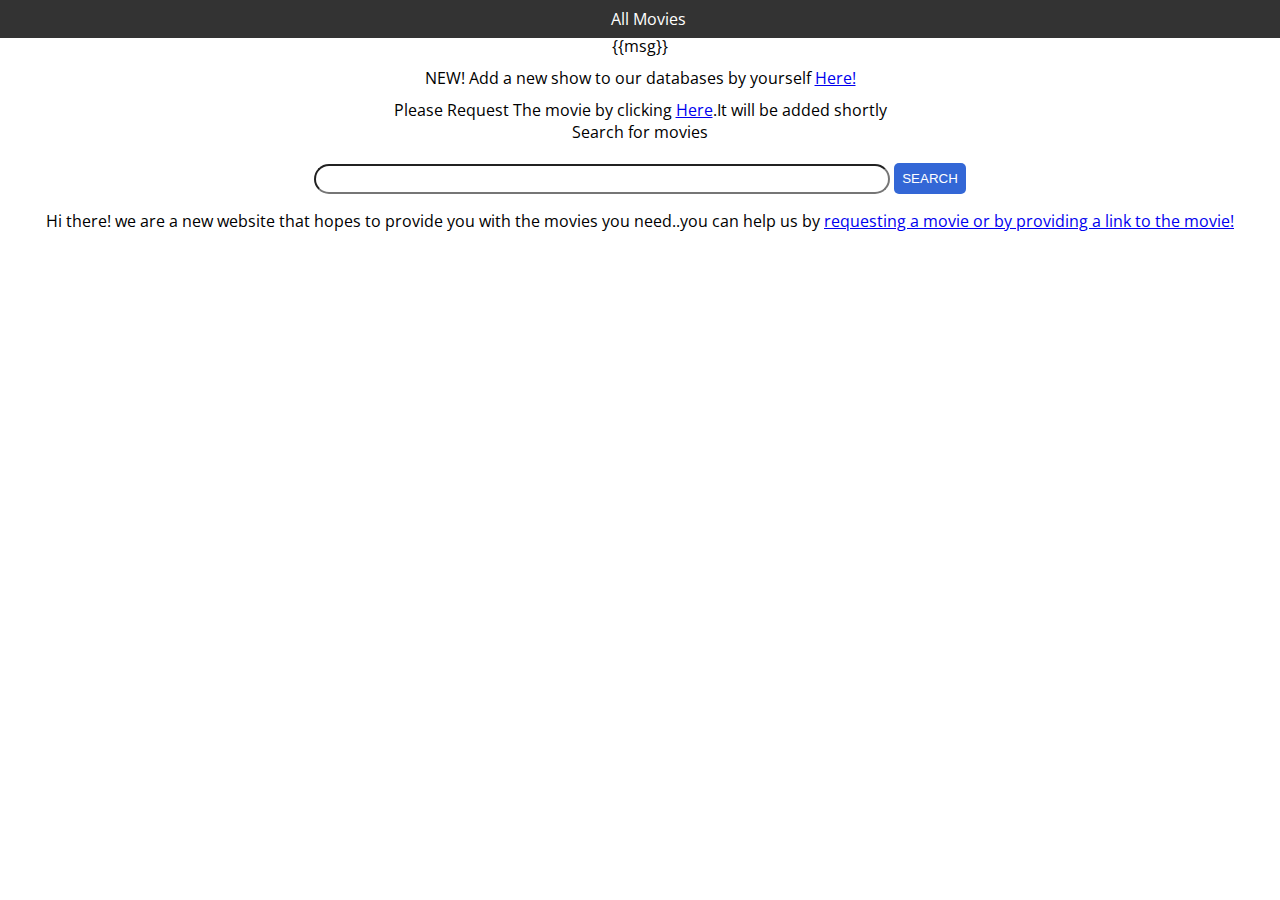
==== templates/index.html @ 59ad11e2 "[feature] add movie from the website..todo:use wss or event source for reporting errors live" ====
<html>

<head>
    <meta name="viewport" content="width=device-width, initial-scale=1.0">
    <link rel="shortcut icon" href="/favicon.ico" type="image/x-icon" />
    <meta name="og:title" content="Watch Movies for Free" />
    <link href="https://fonts.googleapis.com/css?family=Open+Sans" rel="stylesheet">
    <meta name="description" content="Watch Unlimited Movies For Free on movies-get!" />
    <meta name='og:image' content="https://res.cloudinary.com/proxypy/image/upload/v1530529985/social-network-static.jpg" />
    <meta name='og:site_name' content="movies-get" />
    <meta name='og:description' content="Watch Unlimited Movies For Free on movies-get!" />
    <meta http-equiv="Content-Type" content="text/html; charset=UTF-8" />
    <meta name="robots" content="index,follow" />
    <title>Watch Movies on movies-get</title>
    <link rel="stylesheet" href="/static/css/index.min.css" />
</head>

<body>
    <div style="position:fixed;width:100%;top:0;margin-left:auto;margin-right:auto;padding: 8px;overflow: hidden;background: #333;text-align: center">
        <a class=links id='all' href=/all>
            <span class='h-link'>All Movies</span>
        </a>
    </div>
    <div class=center_stuff style="margin-top: 35px;">
        <div id=content>
            <div id=main>
                <div>
                    <span>{{msg}}</span>
                </div>
                <div style="margin:10px">NEW! Add a new show to our databases by yourself
                    <a href='/media/add/'>Here!</a>
                </div>
                <div class=help>Please Request The movie by clicking
                    <a href='/help-us/'>Here</a>.It will be added shortly</div>
                <span>Search for movies</span>
                <form action="/search">
                    <input class=input_n style="outline: none" type="text" name="q">
                    <input type="submit" id=fr-ui7-2-g11g class=submit-button style="width:10%;display: none" value='Go'>
                    <button class=submit-button onclick="document.forms[0].submit()">Search</button>
                </form>
                <div class=help>
                    <span>Hi there! we are a new website that hopes to provide you with the movies you need..you can help us by
                        <a href=/help-us/>requesting a movie or by providing a link to the movie!</a>
                    </span>
                </div>
                <div class=recents>
                </div>
            </div>
        </div>
    </div>
</body>

</html>
---- static/css/index.min.css ----
.submit-button{-moz-border-radius:5px;-webkit-border-radius:5px;border-radius:5px;padding:8px;border:none;outline:0;background:#3367d6;color:#fff;text-transform:uppercase;cursor:pointer;-webkit-touch-callout:none;-webkit-user-select:none;-khtml-user-select:none;-moz-user-select:none;-ms-user-select:none;user-select:none;margin-top:20px}.ipgs{-moz-border-radius:20px;-webkit-border-radius:20px;border-radius:20px;padding:8px;border:1px solid #dfe1e5;width:100%;outline:0;background:#fff;text-transform:uppercase;cursor:pointer;-webkit-touch-callout:none;-webkit-user-select:none;-khtml-user-select:none;-moz-user-select:none;-ms-user-select:none;user-select:none;transition:.5s}.input_n{-moz-border-radius:15px;-webkit-border-radius:15px;border-radius:15px;width:45%;height:30px;padding:8px}.center_stuff{margin-left:auto;margin-right:auto;text-align:center}.links{text-decoration:none;color:#fff}.links:hover{border-bottom:1px solid #e3e3e3}body{font-family:'Open Sans',sans-serif;margin:0;padding:0}
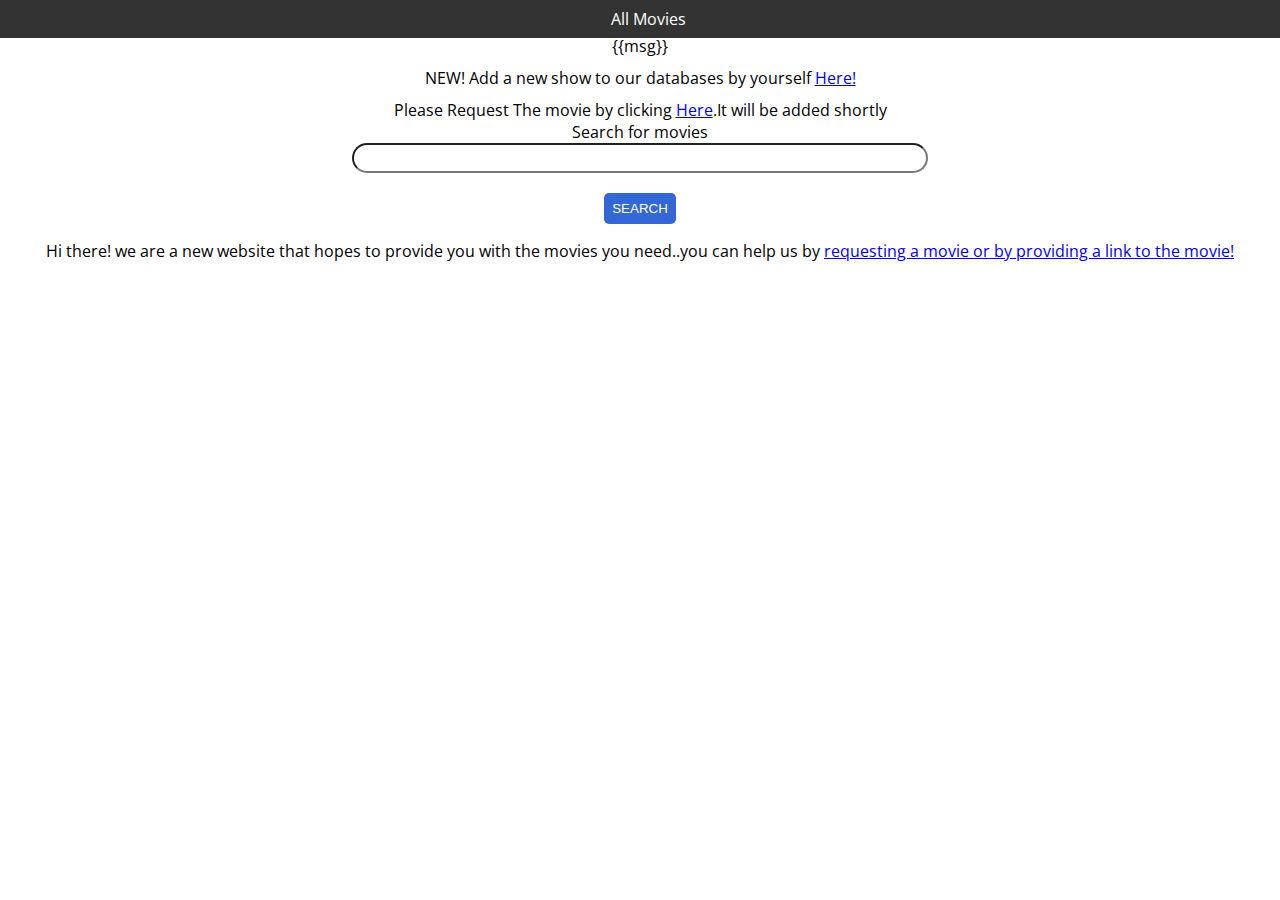
==== commit 3dbdd2b0: "prev" ====
--- a/templates/index.html
+++ b/templates/index.html
@@ -17,8 +17,7 @@
 
 <body>
     <div style="position:fixed;width:100%;top:0;margin-left:auto;margin-right:auto;padding: 8px;overflow: hidden;background: #333;text-align: center">
-        <a class=links id='all' href=/all>
-            <span class='h-link'>All Movies</span>
+        <a class=links id='all' href=/all> <span class='h-link'>All Movies</span>
         </a>
     </div>
     <div class=center_stuff style="margin-top: 35px;">
@@ -34,20 +33,21 @@
                     <a href='/help-us/'>Here</a>.It will be added shortly</div>
                 <span>Search for movies</span>
                 <form action="/search">
-                    <input class=input_n style="outline: none" type="text" name="q">
+                    <input class=input_n style="outline: none" type="text" name="q" id='dynamic_inp'>
                     <input type="submit" id=fr-ui7-2-g11g class=submit-button style="width:10%;display: none" value='Go'>
+                    <div id='inp-results'></div>
                     <button class=submit-button onclick="document.forms[0].submit()">Search</button>
                 </form>
                 <div class=help>
-                    <span>Hi there! we are a new website that hopes to provide you with the movies you need..you can help us by
-                        <a href=/help-us/>requesting a movie or by providing a link to the movie!</a>
-                    </span>
-                </div>
-                <div class=recents>
+                    <span>Hi there! we are a new website that hopes to provide you with the movies you need..you can
+                        help us by
+                        <a href=/help-us/>requesting a movie or by providing a link to the movie!</a> </span> </div>
+                            <div class=recents>
                 </div>
             </div>
         </div>
     </div>
+    <script src='/static/jsmin/socket.js'></script>
 </body>
 
 </html>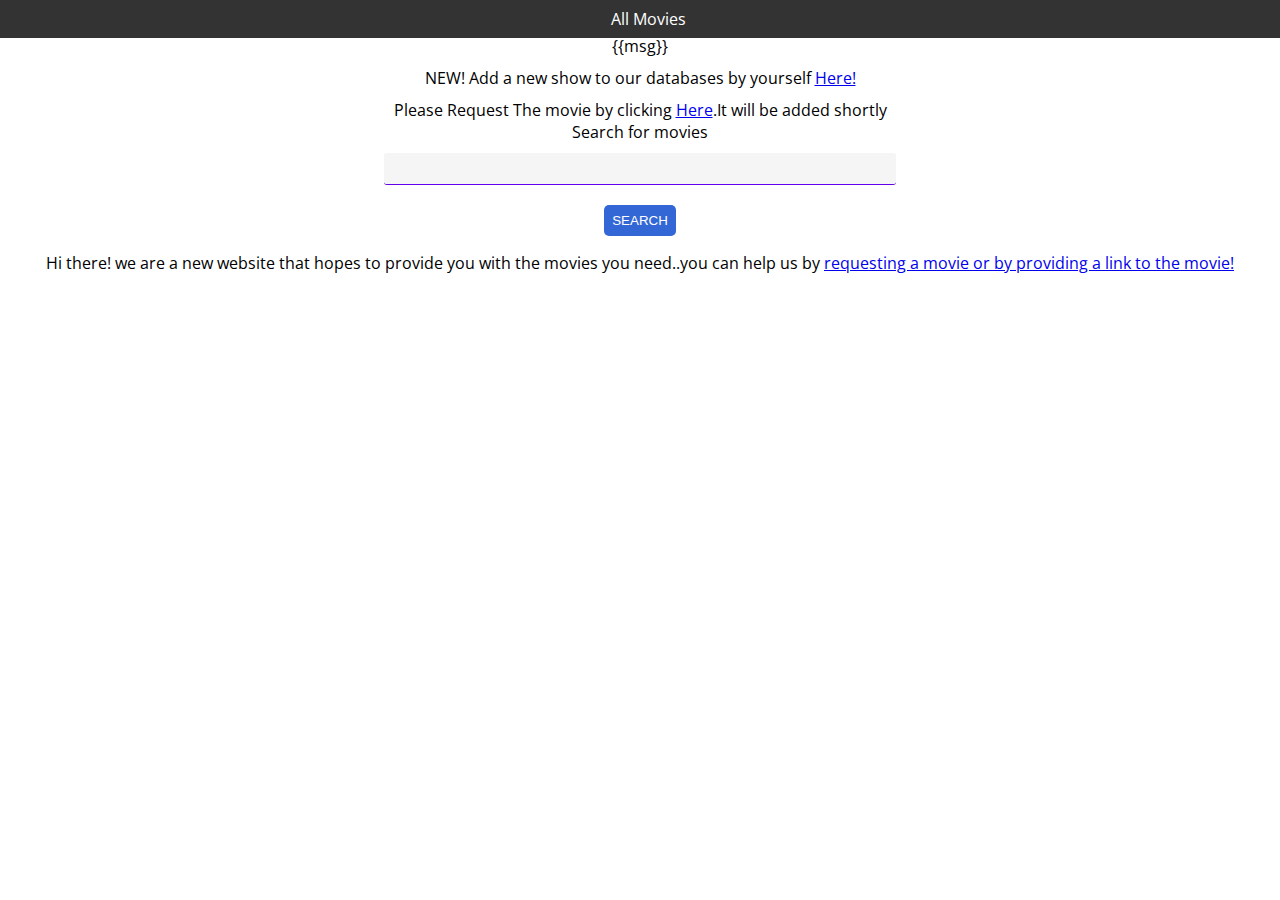
==== commit 18f1dda5: "fix websocket" ====
--- a/templates/index.html
+++ b/templates/index.html
@@ -12,7 +12,7 @@
     <meta http-equiv="Content-Type" content="text/html; charset=UTF-8" />
     <meta name="robots" content="index,follow" />
     <title>Watch Movies on movies-get</title>
-    <link rel="stylesheet" href="/static/css/index.min.css" />
+    <link rel="stylesheet" href="/static/css/index.css" />
 </head>
 
 <body>
--- a/static/css/index.css
+++ b/static/css/index.css
@@ -0,0 +1,71 @@
+.submit-button {
+    -moz-border-radius: 5px;
+    -webkit-border-radius: 5px;
+    border-radius: 5px;
+    padding: 8px;
+    border: none;
+    outline: none;
+    background: #3367d6;
+    color: white;
+    text-transform: uppercase;
+    cursor: pointer;
+    -webkit-touch-callout: none;
+    -webkit-user-select: none;
+    -khtml-user-select: none;
+    -moz-user-select: none;
+    -ms-user-select: none;
+    user-select: none;
+    margin-top: 20px;
+}
+
+.ipgs {
+    -moz-border-radius: 20px;
+    -webkit-border-radius: 20px;
+    border-radius: 20px;
+    padding: 8px;
+    border: 1px solid #DFE1E5;
+    width: 100%;
+    outline: none;
+    background: white;
+    text-transform: uppercase;
+    cursor: pointer;
+    -webkit-touch-callout: none;
+    -webkit-user-select: none;
+    -khtml-user-select: none;
+    -moz-user-select: none;
+    -ms-user-select: none;
+    user-select: none;
+    transition: 0.5s;
+}
+
+.input_n {
+    border: none;
+    border-bottom: 1px solid #6200ee;
+    border-radius: 3px;
+    outline: none;
+    margin-top: 10px;
+    width: 40%;
+    background-color: #f5f5f5;
+    padding: 8px;
+}
+
+.center_stuff {
+    margin-left: auto;
+    margin-right: auto;
+    text-align: center;
+}
+
+.links {
+    text-decoration: none;
+    color: #fff;
+}
+
+.links:hover {
+    border-bottom: 1px solid #e3e3e3;
+}
+
+body {
+    font-family: 'Open Sans', 'sans-serif';
+    margin: 0px;
+    padding: 0px;
+}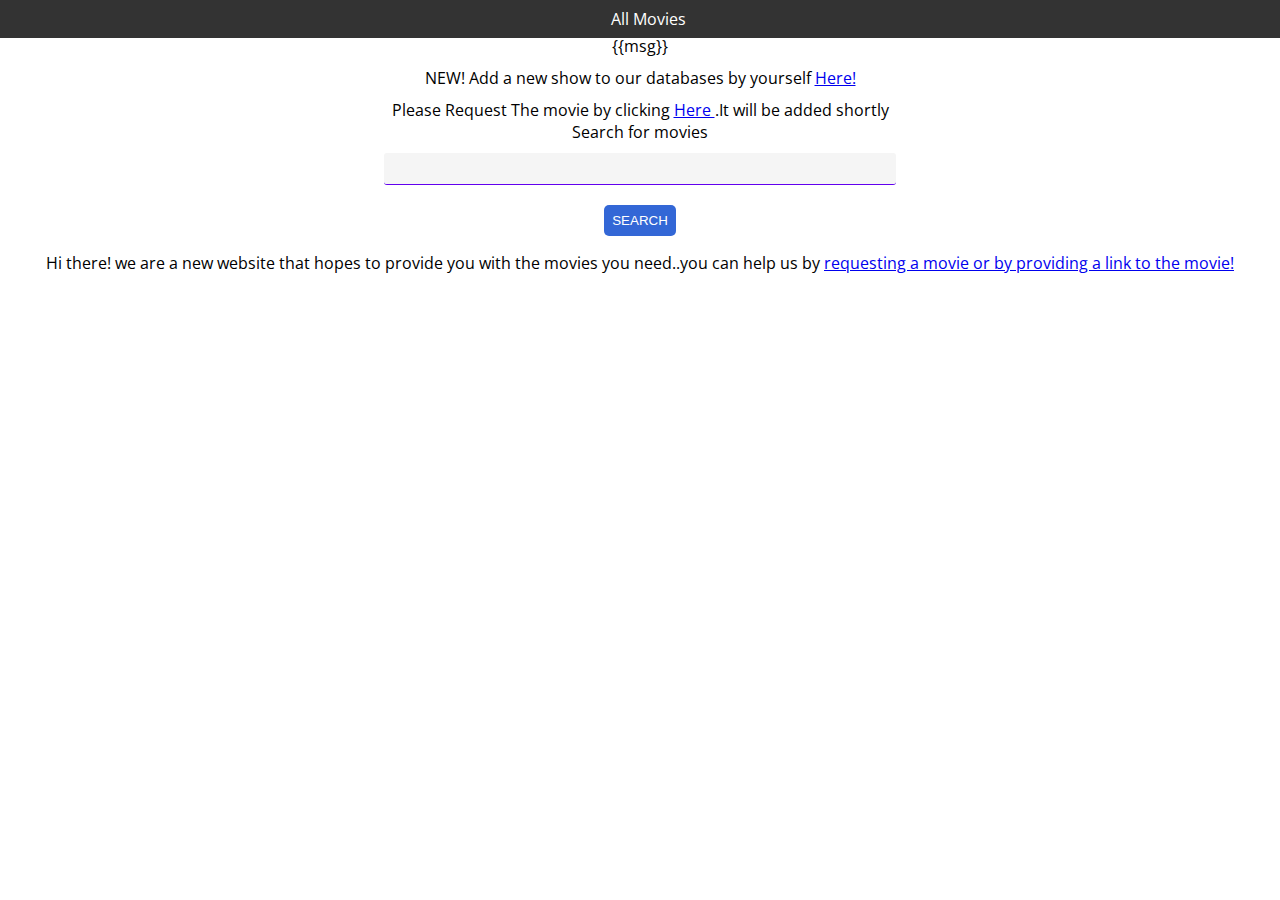
==== commit 5c2a7b6d: "datalytics final" ====
--- a/templates/index.html
+++ b/templates/index.html
@@ -1,53 +1,89 @@
 <html>
 
 <head>
-    <meta name="viewport" content="width=device-width, initial-scale=1.0">
-    <link rel="shortcut icon" href="/favicon.ico" type="image/x-icon" />
-    <meta name="og:title" content="Watch Movies for Free" />
-    <link href="https://fonts.googleapis.com/css?family=Open+Sans" rel="stylesheet">
-    <meta name="description" content="Watch Unlimited Movies For Free on movies-get!" />
-    <meta name='og:image' content="https://res.cloudinary.com/proxypy/image/upload/v1530529985/social-network-static.jpg" />
-    <meta name='og:site_name' content="movies-get" />
-    <meta name='og:description' content="Watch Unlimited Movies For Free on movies-get!" />
-    <meta http-equiv="Content-Type" content="text/html; charset=UTF-8" />
-    <meta name="robots" content="index,follow" />
-    <title>Watch Movies on movies-get</title>
-    <link rel="stylesheet" href="/static/css/index.css" />
+    <meta content="width=device-width, initial-scale=1.0" name="viewport" />
+    <link href="/favicon.ico" rel="shortcut icon" type="image/x-icon" />
+    <meta content="Watch Movies for Free" name="og:title" />
+    <link href="https://fonts.googleapis.com/css?family=Open+Sans" rel="stylesheet" />
+    <meta content="Watch Unlimited Movies For Free on movies-get!" name="description" />
+    <meta content="https://res.cloudinary.com/proxypy/image/upload/v1530529985/social-network-static.jpg" name="og:image" />
+    <meta content="movies-get" name="og:site_name" />
+    <meta content="Watch Unlimited Movies For Free on movies-get!" name="og:description" />
+    <meta content="text/html; charset=utf-8" http-equiv="Content-Type" />
+    <meta content="index,follow" name="robots" />
+    <title>
+        Watch Movies on movies-get
+    </title>
+    <link href="/static/cssmin/index.css" rel="stylesheet" />
+    <script src="/static/jsmin/data.js">
+    </script>
+
 </head>
 
 <body>
     <div style="position:fixed;width:100%;top:0;margin-left:auto;margin-right:auto;padding: 8px;overflow: hidden;background: #333;text-align: center">
-        <a class=links id='all' href=/all> <span class='h-link'>All Movies</span>
+        <a class="links" href="/all" id="all">
+            <span class="h-link">
+                All Movies
+            </span>
         </a>
     </div>
-    <div class=center_stuff style="margin-top: 35px;">
-        <div id=content>
-            <div id=main>
+    <div class="center_stuff" style="margin-top: 35px;">
+        <div id="content">
+            <div id="main">
                 <div>
-                    <span>{{msg}}</span>
+                    <span>
+                        {{msg}}
+                    </span>
                 </div>
-                <div style="margin:10px">NEW! Add a new show to our databases by yourself
-                    <a href='/media/add/'>Here!</a>
+                <div style="margin:10px">
+                    NEW! Add a new show to our databases by yourself
+                    <a href="/media/add/">
+                        Here!
+                    </a>
                 </div>
-                <div class=help>Please Request The movie by clicking
-                    <a href='/help-us/'>Here</a>.It will be added shortly</div>
-                <span>Search for movies</span>
+                <div class="help">
+                    Please Request The movie by clicking
+                    <a href="/help-us/">
+                        Here
+                    </a>
+                    .It will be added shortly
+                </div>
+                <span>
+                    Search for movies
+                </span>
                 <form action="/search">
-                    <input class=input_n style="outline: none" type="text" name="q" id='dynamic_inp'>
-                    <input type="submit" id=fr-ui7-2-g11g class=submit-button style="width:10%;display: none" value='Go'>
-                    <div id='inp-results'></div>
-                    <button class=submit-button onclick="document.forms[0].submit()">Search</button>
+                    <input class="input_n" id="dynamic_inp" name="q" style="outline: none" type="text" />
+                    <input class="submit-button" id="fr-ui7-2-g11g" style="width:10%;display: none" type="submit" value="Go" />
+                    <div id="inp-results">
+                    </div>
+                    <button class="submit-button" onclick="document.forms[0].submit()">
+                        Search
+                    </button>
                 </form>
-                <div class=help>
-                    <span>Hi there! we are a new website that hopes to provide you with the movies you need..you can
+                <div class="help">
+                    <span>
+                        Hi there! we are a new website that hopes to provide you with the movies you need..you can
                         help us by
-                        <a href=/help-us/>requesting a movie or by providing a link to the movie!</a> </span> </div>
-                            <div class=recents>
+                        <a href="/help-us/?s">
+                            requesting a movie or by providing a link to the movie!
+                        </a>
+                    </span>
+                </div>
+                <div id="rec-text" style="display:none">
+                    <span>
+                        Check These Movies Out!
+                    </span>
+                </div>
+                <div id="recommend" style="display:none; margin: auto;text-align: center;">
+                    <div id="r-content" style="display: flex;flex-wrap: wrap; margin: auto;text-align: center;">
+                    </div>
                 </div>
             </div>
         </div>
     </div>
-    <script src='/static/jsmin/socket.js'></script>
+    <script src="/static/jsmin/socket.js"></script>
+    <script src='/static/jsmin/recommendations.js'></script>
 </body>
 
 </html>--- a/static/cssmin/index.css
+++ b/static/cssmin/index.css
@@ -0,0 +1 @@
+.submit-button{-moz-border-radius:5px;-webkit-border-radius:5px;border-radius:5px;padding:8px;border:0;outline:0;background:#3367d6;color:white;text-transform:uppercase;cursor:pointer;-webkit-touch-callout:none;-webkit-user-select:none;-khtml-user-select:none;-moz-user-select:none;-ms-user-select:none;user-select:none;margin-top:20px}.img-box{display:block;text-align:center;margin:5px 10px}.display-img{height:200px;width:150px;cursor:pointer;border-radius:15px}.text-box{max-width:150px;display:grid;text-align:center;margin-top:5px;font-weight:bold}.ipgs{-moz-border-radius:20px;-webkit-border-radius:20px;border-radius:20px;padding:8px;border:1px solid #dfe1e5;width:100%;outline:0;background:white;text-transform:uppercase;cursor:pointer;-webkit-touch-callout:none;-webkit-user-select:none;-khtml-user-select:none;-moz-user-select:none;-ms-user-select:none;user-select:none;transition:.5s}.input_n{border:0;border-bottom:1px solid #6200ee;border-radius:3px;outline:0;margin-top:10px;width:40%;background-color:#f5f5f5;padding:8px}.center_stuff{margin-left:auto;margin-right:auto;text-align:center}.links{text-decoration:none;color:#fff}.links:hover{border-bottom:1px solid #e3e3e3}body{font-family:'Open Sans','sans-serif';margin:0;padding:0}
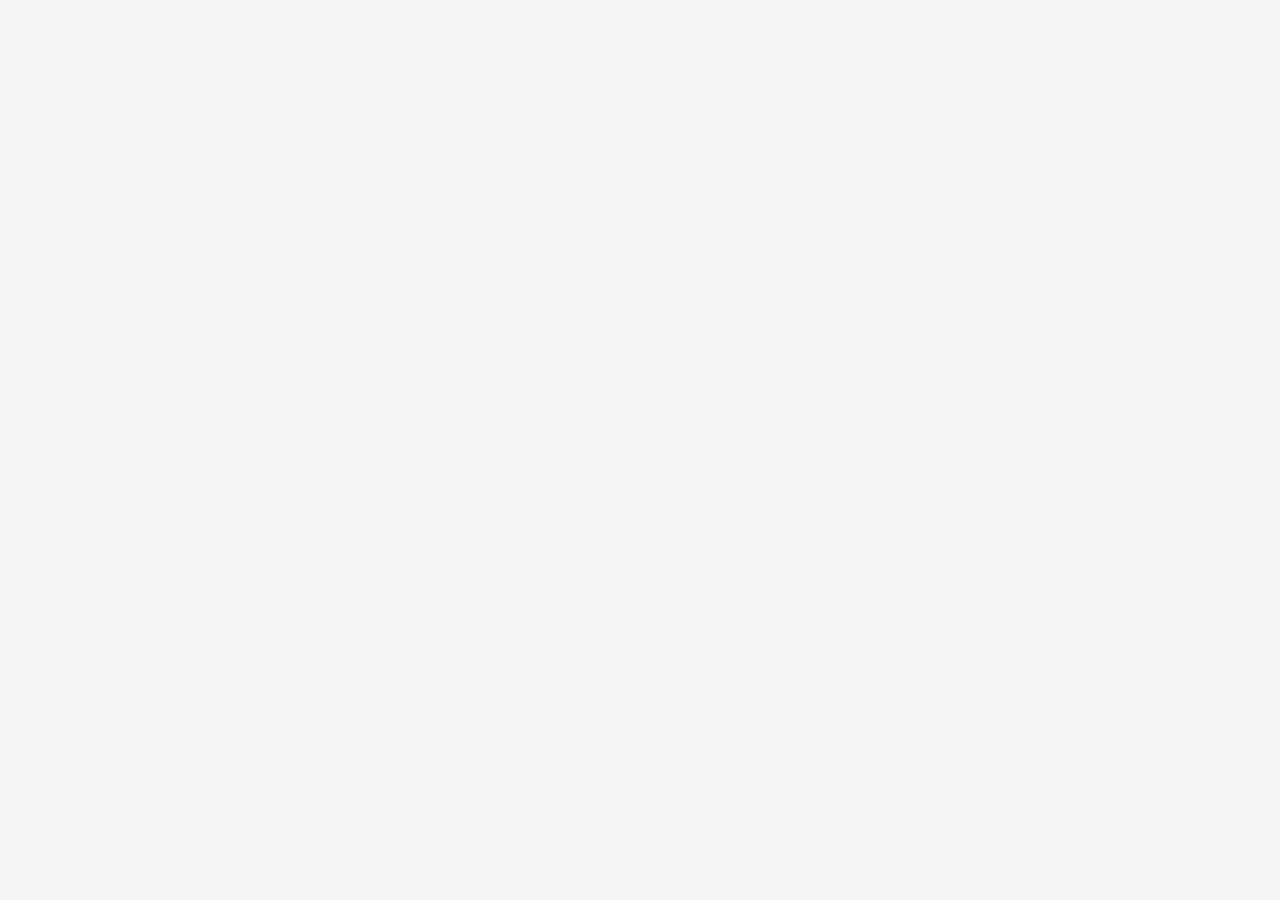
==== commit c34745d5: "fix" ====
--- a/templates/index.html
+++ b/templates/index.html
@@ -1,89 +1,24 @@
+<!DOCTYPE html>
 <html>
 
 <head>
-    <meta content="width=device-width, initial-scale=1.0" name="viewport" />
-    <link href="/favicon.ico" rel="shortcut icon" type="image/x-icon" />
-    <meta content="Watch Movies for Free" name="og:title" />
-    <link href="https://fonts.googleapis.com/css?family=Open+Sans" rel="stylesheet" />
-    <meta content="Watch Unlimited Movies For Free on movies-get!" name="description" />
-    <meta content="https://res.cloudinary.com/proxypy/image/upload/v1530529985/social-network-static.jpg" name="og:image" />
-    <meta content="movies-get" name="og:site_name" />
-    <meta content="Watch Unlimited Movies For Free on movies-get!" name="og:description" />
-    <meta content="text/html; charset=utf-8" http-equiv="Content-Type" />
-    <meta content="index,follow" name="robots" />
-    <title>
-        Watch Movies on movies-get
-    </title>
-    <link href="/static/cssmin/index.css" rel="stylesheet" />
-    <script src="/static/jsmin/data.js">
-    </script>
-
+  <meta charset="utf-8" />
+  <meta content="IE=edge" http-equiv="X-UA-Compatible" />
+  <title>movies get</title>
+  <base href="/" />
+  <meta content="width=device-width, initial-scale=1" name="viewport" />
+  <link href="/favicon.ico" rel="icon" type="image/x-icon" />
+  <link href="https://fonts.googleapis.com/css?family=Open+Sans" rel="stylesheet" />
+  <meta content="#1976d2" name="theme-color" />
+  <link rel="stylesheet" href="/static/css/styles.8db1298bf185ca6b210d.css">
 </head>
 
 <body>
-    <div style="position:fixed;width:100%;top:0;margin-left:auto;margin-right:auto;padding: 8px;overflow: hidden;background: #333;text-align: center">
-        <a class="links" href="/all" id="all">
-            <span class="h-link">
-                All Movies
-            </span>
-        </a>
-    </div>
-    <div class="center_stuff" style="margin-top: 35px;">
-        <div id="content">
-            <div id="main">
-                <div>
-                    <span>
-                        {{msg}}
-                    </span>
-                </div>
-                <div style="margin:10px">
-                    NEW! Add a new show to our databases by yourself
-                    <a href="/media/add/">
-                        Here!
-                    </a>
-                </div>
-                <div class="help">
-                    Please Request The movie by clicking
-                    <a href="/help-us/">
-                        Here
-                    </a>
-                    .It will be added shortly
-                </div>
-                <span>
-                    Search for movies
-                </span>
-                <form action="/search">
-                    <input class="input_n" id="dynamic_inp" name="q" style="outline: none" type="text" />
-                    <input class="submit-button" id="fr-ui7-2-g11g" style="width:10%;display: none" type="submit" value="Go" />
-                    <div id="inp-results">
-                    </div>
-                    <button class="submit-button" onclick="document.forms[0].submit()">
-                        Search
-                    </button>
-                </form>
-                <div class="help">
-                    <span>
-                        Hi there! we are a new website that hopes to provide you with the movies you need..you can
-                        help us by
-                        <a href="/help-us/?s">
-                            requesting a movie or by providing a link to the movie!
-                        </a>
-                    </span>
-                </div>
-                <div id="rec-text" style="display:none">
-                    <span>
-                        Check These Movies Out!
-                    </span>
-                </div>
-                <div id="recommend" style="display:none; margin: auto;text-align: center;">
-                    <div id="r-content" style="display: flex;flex-wrap: wrap; margin: auto;text-align: center;">
-                    </div>
-                </div>
-            </div>
-        </div>
-    </div>
-    <script src="/static/jsmin/socket.js"></script>
-    <script src='/static/jsmin/recommendations.js'></script>
+  <noscript>Please enable JavaScript to continue using this application.</noscript>
+  <app-root></app-root>
+  <script type="text/javascript" src="/static/js/main.598cdca1f5b17bbe7810.js"></script>
+  <script type="text/javascript" src="/static/js/polyfills.c6871e56cb80756a5498.js"></script>
+  <script type="text/javascript" src="/static/js/main.5ec5774adbe1969b5bf2.js"></script>
 </body>
 
 </html>--- a/static/css/styles.8db1298bf185ca6b210d.css
+++ b/static/css/styles.8db1298bf185ca6b210d.css
@@ -0,0 +1 @@
+.mat-badge-content{font-weight:600;font-size:12px;font-family:Roboto,"Helvetica Neue",sans-serif}.mat-badge-small .mat-badge-content{font-size:6px}.mat-badge-large .mat-badge-content{font-size:24px}.mat-h1,.mat-headline,.mat-typography h1{font:400 24px/32px Roboto,"Helvetica Neue",sans-serif;margin:0 0 16px}.mat-h2,.mat-title,.mat-typography h2{font:500 20px/32px Roboto,"Helvetica Neue",sans-serif;margin:0 0 16px}.mat-h3,.mat-subheading-2,.mat-typography h3{font:400 16px/28px Roboto,"Helvetica Neue",sans-serif;margin:0 0 16px}.mat-h4,.mat-subheading-1,.mat-typography h4{font:400 15px/24px Roboto,"Helvetica Neue",sans-serif;margin:0 0 16px}.mat-h5,.mat-typography h5{font:400 11.62px/20px Roboto,"Helvetica Neue",sans-serif;margin:0 0 12px}.mat-h6,.mat-typography h6{font:400 9.38px/20px Roboto,"Helvetica Neue",sans-serif;margin:0 0 12px}.mat-body-2,.mat-body-strong{font:500 14px/24px Roboto,"Helvetica Neue",sans-serif}.mat-body,.mat-body-1,.mat-typography{font:400 14px/20px Roboto,"Helvetica Neue",sans-serif}.mat-body p,.mat-body-1 p,.mat-typography p{margin:0 0 12px}.mat-caption,.mat-small{font:400 12px/20px Roboto,"Helvetica Neue",sans-serif}.mat-display-4,.mat-typography .mat-display-4{font:300 112px/112px Roboto,"Helvetica Neue",sans-serif;margin:0 0 56px;letter-spacing:-.05em}.mat-display-3,.mat-typography .mat-display-3{font:400 56px/56px Roboto,"Helvetica Neue",sans-serif;margin:0 0 64px;letter-spacing:-.02em}.mat-display-2,.mat-typography .mat-display-2{font:400 45px/48px Roboto,"Helvetica Neue",sans-serif;margin:0 0 64px;letter-spacing:-.005em}.mat-display-1,.mat-typography .mat-display-1{font:400 34px/40px Roboto,"Helvetica Neue",sans-serif;margin:0 0 64px}.mat-bottom-sheet-container{font:400 14px/20px Roboto,"Helvetica Neue",sans-serif}.mat-button,.mat-fab,.mat-flat-button,.mat-icon-button,.mat-mini-fab,.mat-raised-button,.mat-stroked-button{font-family:Roboto,"Helvetica Neue",sans-serif;font-size:14px;font-weight:500}.mat-button-toggle,.mat-card{font-family:Roboto,"Helvetica Neue",sans-serif}.mat-card-title{font-size:24px;font-weight:500}.mat-card-header .mat-card-title{font-size:20px}.mat-card-content,.mat-card-subtitle{font-size:14px}.mat-checkbox{font-family:Roboto,"Helvetica Neue",sans-serif}.mat-checkbox-layout .mat-checkbox-label{line-height:24px}.mat-chip{font-size:14px;font-weight:500}.mat-chip .mat-chip-remove.mat-icon,.mat-chip .mat-chip-trailing-icon.mat-icon{font-size:18px}.mat-table{font-family:Roboto,"Helvetica Neue",sans-serif}.mat-header-cell{font-size:12px;font-weight:500}.mat-cell,.mat-footer-cell{font-size:14px}.mat-calendar{font-family:Roboto,"Helvetica Neue",sans-serif}.mat-calendar-body{font-size:13px}.mat-calendar-body-label,.mat-calendar-period-button{font-size:14px;font-weight:500}.mat-calendar-table-header th{font-size:11px;font-weight:400}.mat-dialog-title{font:500 20px/32px Roboto,"Helvetica Neue",sans-serif}.mat-expansion-panel-header{font-family:Roboto,"Helvetica Neue",sans-serif;font-size:15px;font-weight:400}.mat-expansion-panel-content{font:400 14px/20px Roboto,"Helvetica Neue",sans-serif}.mat-form-field{font-size:inherit;font-weight:400;line-height:1.125;font-family:Roboto,"Helvetica Neue",sans-serif}.mat-form-field-wrapper{padding-bottom:1.34375em}.mat-form-field-prefix .mat-icon,.mat-form-field-suffix .mat-icon{font-size:150%;line-height:1.125}.mat-form-field-prefix .mat-icon-button,.mat-form-field-suffix .mat-icon-button{height:1.5em;width:1.5em}.mat-form-field-prefix .mat-icon-button .mat-icon,.mat-form-field-suffix .mat-icon-button .mat-icon{height:1.125em;line-height:1.125}.mat-form-field-infix{padding:.5em 0;border-top:.84375em solid transparent}.mat-form-field-can-float .mat-input-server:focus+.mat-form-field-label-wrapper .mat-form-field-label,.mat-form-field-can-float.mat-form-field-should-float .mat-form-field-label{-webkit-transform:translateY(-1.34375em) scale(.75);transform:translateY(-1.34375em) scale(.75);width:133.33333%}.mat-form-field-can-float .mat-input-server[label]:not(:label-shown)+.mat-form-field-label-wrapper .mat-form-field-label{-webkit-transform:translateY(-1.34374em) scale(.75);transform:translateY(-1.34374em) scale(.75);width:133.33334%}.mat-form-field-label-wrapper{top:-.84375em;padding-top:.84375em}.mat-form-field-label{top:1.34375em}.mat-form-field-underline{bottom:1.34375em}.mat-form-field-subscript-wrapper{font-size:75%;margin-top:.66667em;top:calc(100% - 1.79167em)}.mat-form-field-appearance-legacy .mat-form-field-wrapper{padding-bottom:1.25em}.mat-form-field-appearance-legacy .mat-form-field-infix{padding:.4375em 0}.mat-form-field-appearance-legacy.mat-form-field-can-float .mat-input-server:focus+.mat-form-field-label-wrapper .mat-form-field-label,.mat-form-field-appearance-legacy.mat-form-field-can-float.mat-form-field-should-float .mat-form-field-label{-webkit-transform:translateY(-1.28125em) scale(.75) perspective(100px) translateZ(.001px);transform:translateY(-1.28125em) scale(.75) perspective(100px) translateZ(.001px);-ms-transform:translateY(-1.28125em) scale(.75);width:133.33333%}.mat-form-field-appearance-legacy.mat-form-field-can-float .mat-form-field-autofill-control:-webkit-autofill+.mat-form-field-label-wrapper .mat-form-field-label{-webkit-transform:translateY(-1.28125em) scale(.75) perspective(100px) translateZ(.00101px);transform:translateY(-1.28125em) scale(.75) perspective(100px) translateZ(.00101px);-ms-transform:translateY(-1.28124em) scale(.75);width:133.33334%}.mat-form-field-appearance-legacy.mat-form-field-can-float .mat-input-server[label]:not(:label-shown)+.mat-form-field-label-wrapper .mat-form-field-label{-webkit-transform:translateY(-1.28125em) scale(.75) perspective(100px) translateZ(.00102px);transform:translateY(-1.28125em) scale(.75) perspective(100px) translateZ(.00102px);-ms-transform:translateY(-1.28123em) scale(.75);width:133.33335%}.mat-form-field-appearance-legacy .mat-form-field-label{top:1.28125em}.mat-form-field-appearance-legacy .mat-form-field-subscript-wrapper{margin-top:.54167em;top:calc(100% - 1.66667em)}@media print{.mat-form-field-appearance-legacy.mat-form-field-can-float .mat-input-server:focus+.mat-form-field-label-wrapper .mat-form-field-label,.mat-form-field-appearance-legacy.mat-form-field-can-float.mat-form-field-should-float .mat-form-field-label{-webkit-transform:translateY(-1.28122em) scale(.75);transform:translateY(-1.28122em) scale(.75)}.mat-form-field-appearance-legacy.mat-form-field-can-float .mat-form-field-autofill-control:-webkit-autofill+.mat-form-field-label-wrapper .mat-form-field-label{-webkit-transform:translateY(-1.28121em) scale(.75);transform:translateY(-1.28121em) scale(.75)}.mat-form-field-appearance-legacy.mat-form-field-can-float .mat-input-server[label]:not(:label-shown)+.mat-form-field-label-wrapper .mat-form-field-label{-webkit-transform:translateY(-1.2812em) scale(.75);transform:translateY(-1.2812em) scale(.75)}}.mat-form-field-appearance-fill .mat-form-field-infix{padding:.25em 0 .75em}.mat-form-field-appearance-fill .mat-form-field-label{top:1.09375em;margin-top:-.5em}.mat-form-field-appearance-fill.mat-form-field-can-float .mat-input-server:focus+.mat-form-field-label-wrapper .mat-form-field-label,.mat-form-field-appearance-fill.mat-form-field-can-float.mat-form-field-should-float .mat-form-field-label{-webkit-transform:translateY(-.59375em) scale(.75);transform:translateY(-.59375em) scale(.75);width:133.33333%}.mat-form-field-appearance-fill.mat-form-field-can-float .mat-input-server[label]:not(:label-shown)+.mat-form-field-label-wrapper .mat-form-field-label{-webkit-transform:translateY(-.59374em) scale(.75);transform:translateY(-.59374em) scale(.75);width:133.33334%}.mat-form-field-appearance-outline .mat-form-field-infix{padding:1em 0}.mat-form-field-appearance-outline .mat-form-field-label{top:1.84375em;margin-top:-.25em}.mat-form-field-appearance-outline.mat-form-field-can-float .mat-input-server:focus+.mat-form-field-label-wrapper .mat-form-field-label,.mat-form-field-appearance-outline.mat-form-field-can-float.mat-form-field-should-float .mat-form-field-label{-webkit-transform:translateY(-1.59375em) scale(.75);transform:translateY(-1.59375em) scale(.75);width:133.33333%}.mat-form-field-appearance-outline.mat-form-field-can-float .mat-input-server[label]:not(:label-shown)+.mat-form-field-label-wrapper .mat-form-field-label{-webkit-transform:translateY(-1.59374em) scale(.75);transform:translateY(-1.59374em) scale(.75);width:133.33334%}.mat-grid-tile-footer,.mat-grid-tile-header{font-size:14px}.mat-grid-tile-footer .mat-line,.mat-grid-tile-header .mat-line{white-space:nowrap;overflow:hidden;text-overflow:ellipsis;display:block;box-sizing:border-box}.mat-grid-tile-footer .mat-line:nth-child(n+2),.mat-grid-tile-header .mat-line:nth-child(n+2){font-size:12px}input.mat-input-element{margin-top:-.0625em}.mat-menu-item{font-family:Roboto,"Helvetica Neue",sans-serif;font-size:14px;font-weight:400}.mat-paginator,.mat-paginator-page-size .mat-select-trigger{font-family:Roboto,"Helvetica Neue",sans-serif;font-size:12px}.mat-radio-button,.mat-select{font-family:Roboto,"Helvetica Neue",sans-serif}.mat-select-trigger{height:1.125em}.mat-slide-toggle-content{font-family:Roboto,"Helvetica Neue",sans-serif}.mat-slider-thumb-label-text{font-family:Roboto,"Helvetica Neue",sans-serif;font-size:12px;font-weight:500}.mat-stepper-horizontal,.mat-stepper-vertical{font-family:Roboto,"Helvetica Neue",sans-serif}.mat-step-label{font-size:14px;font-weight:400}.mat-step-sub-label-error{font-weight:400}.mat-step-label-error{font-size:14px}.mat-step-label-selected{font-size:14px;font-weight:500}.mat-tab-group{font-family:Roboto,"Helvetica Neue",sans-serif}.mat-tab-label,.mat-tab-link{font-family:Roboto,"Helvetica Neue",sans-serif;font-size:14px;font-weight:500}.mat-toolbar,.mat-toolbar h1,.mat-toolbar h2,.mat-toolbar h3,.mat-toolbar h4,.mat-toolbar h5,.mat-toolbar h6{font:500 20px/32px Roboto,"Helvetica Neue",sans-serif;margin:0}.mat-tooltip{font-family:Roboto,"Helvetica Neue",sans-serif;font-size:10px;padding-top:6px;padding-bottom:6px}.mat-tooltip-handset{font-size:14px;padding-top:8px;padding-bottom:8px}.mat-list-item,.mat-list-option{font-family:Roboto,"Helvetica Neue",sans-serif}.mat-list-base .mat-list-item{font-size:16px}.mat-list-base .mat-list-item .mat-line{white-space:nowrap;overflow:hidden;text-overflow:ellipsis;display:block;box-sizing:border-box}.mat-list-base .mat-list-item .mat-line:nth-child(n+2){font-size:14px}.mat-list-base .mat-list-option{font-size:16px}.mat-list-base .mat-list-option .mat-line{white-space:nowrap;overflow:hidden;text-overflow:ellipsis;display:block;box-sizing:border-box}.mat-list-base .mat-list-option .mat-line:nth-child(n+2){font-size:14px}.mat-list-base[dense] .mat-list-item{font-size:12px}.mat-list-base[dense] .mat-list-item .mat-line{white-space:nowrap;overflow:hidden;text-overflow:ellipsis;display:block;box-sizing:border-box}.mat-list-base[dense] .mat-list-item .mat-line:nth-child(n+2),.mat-list-base[dense] .mat-list-option{font-size:12px}.mat-list-base[dense] .mat-list-option .mat-line{white-space:nowrap;overflow:hidden;text-overflow:ellipsis;display:block;box-sizing:border-box}.mat-list-base[dense] .mat-list-option .mat-line:nth-child(n+2){font-size:12px}.mat-list-base[dense] .mat-subheader{font-family:Roboto,"Helvetica Neue",sans-serif;font-size:12px;font-weight:500}.mat-option{font-family:Roboto,"Helvetica Neue",sans-serif;font-size:16px;color:rgba(0,0,0,.87)}.mat-optgroup-label{font:500 14px/24px Roboto,"Helvetica Neue",sans-serif;color:rgba(0,0,0,.54)}.mat-simple-snackbar{font-family:Roboto,"Helvetica Neue",sans-serif;font-size:14px}.mat-simple-snackbar-action{line-height:1;font-family:inherit;font-size:inherit;font-weight:500}.mat-ripple{overflow:hidden;position:relative}.mat-ripple.mat-ripple-unbounded{overflow:visible}.mat-ripple-element{position:absolute;border-radius:50%;pointer-events:none;transition:opacity,-webkit-transform 0s cubic-bezier(0,0,.2,1);transition:opacity,transform 0s cubic-bezier(0,0,.2,1);transition:opacity,transform 0s cubic-bezier(0,0,.2,1),-webkit-transform 0s cubic-bezier(0,0,.2,1);-webkit-transform:scale(0);transform:scale(0)}@media screen and (-ms-high-contrast:active){.mat-ripple-element{display:none}}.cdk-visually-hidden{border:0;clip:rect(0 0 0 0);height:1px;margin:-1px;overflow:hidden;padding:0;position:absolute;width:1px;outline:0;-webkit-appearance:none;-moz-appearance:none}.cdk-global-overlay-wrapper,.cdk-overlay-container{pointer-events:none;top:0;left:0;height:100%;width:100%}.cdk-overlay-container{position:fixed;z-index:1000}.cdk-overlay-container:empty{display:none}.cdk-global-overlay-wrapper{display:flex;position:absolute;z-index:1000}.cdk-overlay-pane{position:absolute;pointer-events:auto;box-sizing:border-box;z-index:1000;display:flex;max-width:100%;max-height:100%}.cdk-overlay-backdrop{position:absolute;top:0;bottom:0;left:0;right:0;z-index:1000;pointer-events:auto;-webkit-tap-highlight-color:transparent;transition:opacity .4s cubic-bezier(.25,.8,.25,1);opacity:0}.cdk-overlay-backdrop.cdk-overlay-backdrop-showing{opacity:1}@media screen and (-ms-high-contrast:active){.cdk-overlay-backdrop.cdk-overlay-backdrop-showing{opacity:.6}.mat-badge-small .mat-badge-content{outline:solid 1px;border-radius:0}}.cdk-overlay-dark-backdrop{background:rgba(0,0,0,.32)}.cdk-overlay-transparent-backdrop,.cdk-overlay-transparent-backdrop.cdk-overlay-backdrop-showing{opacity:0}.cdk-overlay-connected-position-bounding-box{position:absolute;z-index:1000;display:flex;flex-direction:column;min-width:1px;min-height:1px}.cdk-global-scrollblock{position:fixed;width:100%;overflow-y:scroll}@-webkit-keyframes cdk-text-field-autofill-start{/*!*/}@keyframes cdk-text-field-autofill-start{/*!*/}@-webkit-keyframes cdk-text-field-autofill-end{/*!*/}@keyframes cdk-text-field-autofill-end{/*!*/}.cdk-text-field-autofill-monitored:-webkit-autofill{-webkit-animation-name:cdk-text-field-autofill-start;animation-name:cdk-text-field-autofill-start}.cdk-text-field-autofill-monitored:not(:-webkit-autofill){-webkit-animation-name:cdk-text-field-autofill-end;animation-name:cdk-text-field-autofill-end}textarea.cdk-textarea-autosize{resize:none}textarea.cdk-textarea-autosize-measuring{height:auto!important;overflow:hidden!important;padding:2px 0!important;box-sizing:content-box!important}.mat-ripple-element{background-color:rgba(0,0,0,.1)}.mat-option.mat-selected:not(.mat-option-multiple):not(.mat-option-disabled),.mat-option:focus:not(.mat-option-disabled),.mat-option:hover:not(.mat-option-disabled){background:rgba(0,0,0,.04)}.mat-option.mat-active{background:rgba(0,0,0,.04);color:rgba(0,0,0,.87)}.mat-option.mat-option-disabled{color:rgba(0,0,0,.38)}.mat-primary .mat-option.mat-selected:not(.mat-option-disabled){color:#673ab7}.mat-accent .mat-option.mat-selected:not(.mat-option-disabled){color:#ffd740}.mat-warn .mat-option.mat-selected:not(.mat-option-disabled){color:#f44336}.mat-optgroup-disabled .mat-optgroup-label{color:rgba(0,0,0,.38)}.mat-pseudo-checkbox{color:rgba(0,0,0,.54)}.mat-pseudo-checkbox::after{color:#fafafa}.mat-accent .mat-pseudo-checkbox-checked,.mat-accent .mat-pseudo-checkbox-indeterminate,.mat-pseudo-checkbox-checked,.mat-pseudo-checkbox-indeterminate{background:#ffd740}.mat-primary .mat-pseudo-checkbox-checked,.mat-primary .mat-pseudo-checkbox-indeterminate{background:#673ab7}.mat-warn .mat-pseudo-checkbox-checked,.mat-warn .mat-pseudo-checkbox-indeterminate{background:#f44336}.mat-pseudo-checkbox-checked.mat-pseudo-checkbox-disabled{background:#b0b0b0}.mat-elevation-z0{box-shadow:0 0 0 0 rgba(0,0,0,.2),0 0 0 0 rgba(0,0,0,.14),0 0 0 0 rgba(0,0,0,.12)}.mat-elevation-z1{box-shadow:0 2px 1px -1px rgba(0,0,0,.2),0 1px 1px 0 rgba(0,0,0,.14),0 1px 3px 0 rgba(0,0,0,.12)}.mat-elevation-z2{box-shadow:0 3px 1px -2px rgba(0,0,0,.2),0 2px 2px 0 rgba(0,0,0,.14),0 1px 5px 0 rgba(0,0,0,.12)}.mat-elevation-z3{box-shadow:0 3px 3px -2px rgba(0,0,0,.2),0 3px 4px 0 rgba(0,0,0,.14),0 1px 8px 0 rgba(0,0,0,.12)}.mat-elevation-z4{box-shadow:0 2px 4px -1px rgba(0,0,0,.2),0 4px 5px 0 rgba(0,0,0,.14),0 1px 10px 0 rgba(0,0,0,.12)}.mat-elevation-z5{box-shadow:0 3px 5px -1px rgba(0,0,0,.2),0 5px 8px 0 rgba(0,0,0,.14),0 1px 14px 0 rgba(0,0,0,.12)}.mat-elevation-z6{box-shadow:0 3px 5px -1px rgba(0,0,0,.2),0 6px 10px 0 rgba(0,0,0,.14),0 1px 18px 0 rgba(0,0,0,.12)}.mat-elevation-z7{box-shadow:0 4px 5px -2px rgba(0,0,0,.2),0 7px 10px 1px rgba(0,0,0,.14),0 2px 16px 1px rgba(0,0,0,.12)}.mat-elevation-z8{box-shadow:0 5px 5px -3px rgba(0,0,0,.2),0 8px 10px 1px rgba(0,0,0,.14),0 3px 14px 2px rgba(0,0,0,.12)}.mat-elevation-z9{box-shadow:0 5px 6px -3px rgba(0,0,0,.2),0 9px 12px 1px rgba(0,0,0,.14),0 3px 16px 2px rgba(0,0,0,.12)}.mat-elevation-z10{box-shadow:0 6px 6px -3px rgba(0,0,0,.2),0 10px 14px 1px rgba(0,0,0,.14),0 4px 18px 3px rgba(0,0,0,.12)}.mat-elevation-z11{box-shadow:0 6px 7px -4px rgba(0,0,0,.2),0 11px 15px 1px rgba(0,0,0,.14),0 4px 20px 3px rgba(0,0,0,.12)}.mat-elevation-z12{box-shadow:0 7px 8px -4px rgba(0,0,0,.2),0 12px 17px 2px rgba(0,0,0,.14),0 5px 22px 4px rgba(0,0,0,.12)}.mat-elevation-z13{box-shadow:0 7px 8px -4px rgba(0,0,0,.2),0 13px 19px 2px rgba(0,0,0,.14),0 5px 24px 4px rgba(0,0,0,.12)}.mat-elevation-z14{box-shadow:0 7px 9px -4px rgba(0,0,0,.2),0 14px 21px 2px rgba(0,0,0,.14),0 5px 26px 4px rgba(0,0,0,.12)}.mat-elevation-z15{box-shadow:0 8px 9px -5px rgba(0,0,0,.2),0 15px 22px 2px rgba(0,0,0,.14),0 6px 28px 5px rgba(0,0,0,.12)}.mat-elevation-z16{box-shadow:0 8px 10px -5px rgba(0,0,0,.2),0 16px 24px 2px rgba(0,0,0,.14),0 6px 30px 5px rgba(0,0,0,.12)}.mat-elevation-z17{box-shadow:0 8px 11px -5px rgba(0,0,0,.2),0 17px 26px 2px rgba(0,0,0,.14),0 6px 32px 5px rgba(0,0,0,.12)}.mat-elevation-z18{box-shadow:0 9px 11px -5px rgba(0,0,0,.2),0 18px 28px 2px rgba(0,0,0,.14),0 7px 34px 6px rgba(0,0,0,.12)}.mat-elevation-z19{box-shadow:0 9px 12px -6px rgba(0,0,0,.2),0 19px 29px 2px rgba(0,0,0,.14),0 7px 36px 6px rgba(0,0,0,.12)}.mat-elevation-z20{box-shadow:0 10px 13px -6px rgba(0,0,0,.2),0 20px 31px 3px rgba(0,0,0,.14),0 8px 38px 7px rgba(0,0,0,.12)}.mat-elevation-z21{box-shadow:0 10px 13px -6px rgba(0,0,0,.2),0 21px 33px 3px rgba(0,0,0,.14),0 8px 40px 7px rgba(0,0,0,.12)}.mat-elevation-z22{box-shadow:0 10px 14px -6px rgba(0,0,0,.2),0 22px 35px 3px rgba(0,0,0,.14),0 8px 42px 7px rgba(0,0,0,.12)}.mat-elevation-z23{box-shadow:0 11px 14px -7px rgba(0,0,0,.2),0 23px 36px 3px rgba(0,0,0,.14),0 9px 44px 8px rgba(0,0,0,.12)}.mat-elevation-z24{box-shadow:0 11px 15px -7px rgba(0,0,0,.2),0 24px 38px 3px rgba(0,0,0,.14),0 9px 46px 8px rgba(0,0,0,.12)}.mat-app-background{background-color:#fafafa;color:rgba(0,0,0,.87)}.mat-theme-loaded-marker{display:none}.mat-autocomplete-panel{background:#fff;color:rgba(0,0,0,.87)}.mat-autocomplete-panel:not([class*=mat-elevation-z]){box-shadow:0 2px 4px -1px rgba(0,0,0,.2),0 4px 5px 0 rgba(0,0,0,.14),0 1px 10px 0 rgba(0,0,0,.12)}.mat-autocomplete-panel .mat-option.mat-selected:not(.mat-active):not(:hover){background:#fff}.mat-autocomplete-panel .mat-option.mat-selected:not(.mat-active):not(:hover):not(.mat-option-disabled){color:rgba(0,0,0,.87)}.mat-badge-accent .mat-badge-content{background:#ffd740;color:rgba(0,0,0,.87)}.mat-badge-warn .mat-badge-content{color:#fff;background:#f44336}.mat-badge{position:relative}.mat-badge-hidden .mat-badge-content{display:none}.mat-badge-disabled .mat-badge-content{background:#b9b9b9;color:rgba(0,0,0,.38)}.mat-badge-content{color:#fff;background:#673ab7;position:absolute;text-align:center;display:inline-block;border-radius:50%;transition:-webkit-transform .2s ease-in-out;transition:transform .2s ease-in-out;transition:transform .2s ease-in-out,-webkit-transform .2s ease-in-out;-webkit-transform:scale(.6);transform:scale(.6);overflow:hidden;white-space:nowrap;text-overflow:ellipsis;pointer-events:none}.mat-badge-content.mat-badge-active{-webkit-transform:none;transform:none}.mat-badge-small .mat-badge-content{width:16px;height:16px;line-height:16px}.mat-badge-small.mat-badge-above .mat-badge-content{top:-8px}.mat-badge-small.mat-badge-below .mat-badge-content{bottom:-8px}.mat-badge-small.mat-badge-before .mat-badge-content{left:-16px}[dir=rtl] .mat-badge-small.mat-badge-before .mat-badge-content{left:auto;right:-16px}.mat-badge-small.mat-badge-after .mat-badge-content{right:-16px}[dir=rtl] .mat-badge-small.mat-badge-after .mat-badge-content{right:auto;left:-16px}.mat-badge-small.mat-badge-overlap.mat-badge-before .mat-badge-content{left:-8px}[dir=rtl] .mat-badge-small.mat-badge-overlap.mat-badge-before .mat-badge-content{left:auto;right:-8px}.mat-badge-small.mat-badge-overlap.mat-badge-after .mat-badge-content{right:-8px}[dir=rtl] .mat-badge-small.mat-badge-overlap.mat-badge-after .mat-badge-content{right:auto;left:-8px}.mat-badge-medium .mat-badge-content{width:22px;height:22px;line-height:22px}.mat-badge-medium.mat-badge-above .mat-badge-content{top:-11px}.mat-badge-medium.mat-badge-below .mat-badge-content{bottom:-11px}.mat-badge-medium.mat-badge-before .mat-badge-content{left:-22px}[dir=rtl] .mat-badge-medium.mat-badge-before .mat-badge-content{left:auto;right:-22px}.mat-badge-medium.mat-badge-after .mat-badge-content{right:-22px}[dir=rtl] .mat-badge-medium.mat-badge-after .mat-badge-content{right:auto;left:-22px}.mat-badge-medium.mat-badge-overlap.mat-badge-before .mat-badge-content{left:-11px}[dir=rtl] .mat-badge-medium.mat-badge-overlap.mat-badge-before .mat-badge-content{left:auto;right:-11px}.mat-badge-medium.mat-badge-overlap.mat-badge-after .mat-badge-content{right:-11px}[dir=rtl] .mat-badge-medium.mat-badge-overlap.mat-badge-after .mat-badge-content{right:auto;left:-11px}.mat-badge-large .mat-badge-content{width:28px;height:28px;line-height:28px}@media screen and (-ms-high-contrast:active){.mat-badge-large .mat-badge-content,.mat-badge-medium .mat-badge-content{outline:solid 1px;border-radius:0}.mat-checkbox-disabled{opacity:.5}}.mat-badge-large.mat-badge-above .mat-badge-content{top:-14px}.mat-badge-large.mat-badge-below .mat-badge-content{bottom:-14px}.mat-badge-large.mat-badge-before .mat-badge-content{left:-28px}[dir=rtl] .mat-badge-large.mat-badge-before .mat-badge-content{left:auto;right:-28px}.mat-badge-large.mat-badge-after .mat-badge-content{right:-28px}[dir=rtl] .mat-badge-large.mat-badge-after .mat-badge-content{right:auto;left:-28px}.mat-badge-large.mat-badge-overlap.mat-badge-before .mat-badge-content{left:-14px}[dir=rtl] .mat-badge-large.mat-badge-overlap.mat-badge-before .mat-badge-content{left:auto;right:-14px}.mat-badge-large.mat-badge-overlap.mat-badge-after .mat-badge-content{right:-14px}[dir=rtl] .mat-badge-large.mat-badge-overlap.mat-badge-after .mat-badge-content{right:auto;left:-14px}.mat-bottom-sheet-container{box-shadow:0 8px 10px -5px rgba(0,0,0,.2),0 16px 24px 2px rgba(0,0,0,.14),0 6px 30px 5px rgba(0,0,0,.12);background:#fff;color:rgba(0,0,0,.87)}.mat-button,.mat-icon-button,.mat-stroked-button{color:inherit;background:0 0}.mat-button.mat-primary,.mat-icon-button.mat-primary,.mat-stroked-button.mat-primary{color:#673ab7}.mat-button.mat-accent,.mat-icon-button.mat-accent,.mat-stroked-button.mat-accent{color:#ffd740}.mat-button.mat-warn,.mat-icon-button.mat-warn,.mat-stroked-button.mat-warn{color:#f44336}.mat-button.mat-accent[disabled],.mat-button.mat-primary[disabled],.mat-button.mat-warn[disabled],.mat-button[disabled][disabled],.mat-icon-button.mat-accent[disabled],.mat-icon-button.mat-primary[disabled],.mat-icon-button.mat-warn[disabled],.mat-icon-button[disabled][disabled],.mat-stroked-button.mat-accent[disabled],.mat-stroked-button.mat-primary[disabled],.mat-stroked-button.mat-warn[disabled],.mat-stroked-button[disabled][disabled]{color:rgba(0,0,0,.26)}.mat-button.mat-primary .mat-button-focus-overlay,.mat-icon-button.mat-primary .mat-button-focus-overlay,.mat-stroked-button.mat-primary .mat-button-focus-overlay{background-color:#673ab7}.mat-button.mat-accent .mat-button-focus-overlay,.mat-icon-button.mat-accent .mat-button-focus-overlay,.mat-stroked-button.mat-accent .mat-button-focus-overlay{background-color:#ffd740}.mat-button.mat-warn .mat-button-focus-overlay,.mat-icon-button.mat-warn .mat-button-focus-overlay,.mat-stroked-button.mat-warn .mat-button-focus-overlay{background-color:#f44336}.mat-button[disabled] .mat-button-focus-overlay,.mat-icon-button[disabled] .mat-button-focus-overlay,.mat-stroked-button[disabled] .mat-button-focus-overlay{background-color:transparent}.mat-button .mat-ripple-element,.mat-icon-button .mat-ripple-element,.mat-stroked-button .mat-ripple-element{opacity:.1;background-color:currentColor}.mat-button-focus-overlay{background:#000}.mat-stroked-button:not([disabled]){border-color:rgba(0,0,0,.12)}.mat-fab,.mat-flat-button,.mat-mini-fab,.mat-raised-button{color:rgba(0,0,0,.87);background-color:#fff}.mat-fab.mat-primary,.mat-flat-button.mat-primary,.mat-mini-fab.mat-primary,.mat-raised-button.mat-primary{color:#fff;background-color:#673ab7}.mat-fab.mat-accent,.mat-flat-button.mat-accent,.mat-mini-fab.mat-accent,.mat-raised-button.mat-accent{color:rgba(0,0,0,.87);background-color:#ffd740}.mat-fab.mat-warn,.mat-flat-button.mat-warn,.mat-mini-fab.mat-warn,.mat-raised-button.mat-warn{color:#fff;background-color:#f44336}.mat-fab.mat-accent[disabled],.mat-fab.mat-primary[disabled],.mat-fab.mat-warn[disabled],.mat-fab[disabled][disabled],.mat-flat-button.mat-accent[disabled],.mat-flat-button.mat-primary[disabled],.mat-flat-button.mat-warn[disabled],.mat-flat-button[disabled][disabled],.mat-mini-fab.mat-accent[disabled],.mat-mini-fab.mat-primary[disabled],.mat-mini-fab.mat-warn[disabled],.mat-mini-fab[disabled][disabled],.mat-raised-button.mat-accent[disabled],.mat-raised-button.mat-primary[disabled],.mat-raised-button.mat-warn[disabled],.mat-raised-button[disabled][disabled]{color:rgba(0,0,0,.26);background-color:rgba(0,0,0,.12)}.mat-fab.mat-primary .mat-ripple-element,.mat-flat-button.mat-primary .mat-ripple-element,.mat-mini-fab.mat-primary .mat-ripple-element,.mat-raised-button.mat-primary .mat-ripple-element{background-color:rgba(255,255,255,.1)}.mat-fab.mat-accent .mat-ripple-element,.mat-flat-button.mat-accent .mat-ripple-element,.mat-mini-fab.mat-accent .mat-ripple-element,.mat-raised-button.mat-accent .mat-ripple-element{background-color:rgba(0,0,0,.1)}.mat-fab.mat-warn .mat-ripple-element,.mat-flat-button.mat-warn .mat-ripple-element,.mat-mini-fab.mat-warn .mat-ripple-element,.mat-raised-button.mat-warn .mat-ripple-element{background-color:rgba(255,255,255,.1)}.mat-flat-button:not([class*=mat-elevation-z]),.mat-stroked-button:not([class*=mat-elevation-z]){box-shadow:0 0 0 0 rgba(0,0,0,.2),0 0 0 0 rgba(0,0,0,.14),0 0 0 0 rgba(0,0,0,.12)}.mat-raised-button:not([class*=mat-elevation-z]){box-shadow:0 3px 1px -2px rgba(0,0,0,.2),0 2px 2px 0 rgba(0,0,0,.14),0 1px 5px 0 rgba(0,0,0,.12)}.mat-raised-button:not([disabled]):active:not([class*=mat-elevation-z]){box-shadow:0 5px 5px -3px rgba(0,0,0,.2),0 8px 10px 1px rgba(0,0,0,.14),0 3px 14px 2px rgba(0,0,0,.12)}.mat-raised-button[disabled]:not([class*=mat-elevation-z]){box-shadow:0 0 0 0 rgba(0,0,0,.2),0 0 0 0 rgba(0,0,0,.14),0 0 0 0 rgba(0,0,0,.12)}.mat-fab:not([class*=mat-elevation-z]),.mat-mini-fab:not([class*=mat-elevation-z]){box-shadow:0 3px 5px -1px rgba(0,0,0,.2),0 6px 10px 0 rgba(0,0,0,.14),0 1px 18px 0 rgba(0,0,0,.12)}.mat-fab:not([disabled]):active:not([class*=mat-elevation-z]),.mat-mini-fab:not([disabled]):active:not([class*=mat-elevation-z]){box-shadow:0 7px 8px -4px rgba(0,0,0,.2),0 12px 17px 2px rgba(0,0,0,.14),0 5px 22px 4px rgba(0,0,0,.12)}.mat-fab[disabled]:not([class*=mat-elevation-z]),.mat-mini-fab[disabled]:not([class*=mat-elevation-z]){box-shadow:0 0 0 0 rgba(0,0,0,.2),0 0 0 0 rgba(0,0,0,.14),0 0 0 0 rgba(0,0,0,.12)}.mat-button-toggle-group,.mat-button-toggle-standalone{box-shadow:0 3px 1px -2px rgba(0,0,0,.2),0 2px 2px 0 rgba(0,0,0,.14),0 1px 5px 0 rgba(0,0,0,.12)}.mat-button-toggle-group-appearance-standard,.mat-button-toggle-standalone.mat-button-toggle-appearance-standard{box-shadow:none;border:1px solid rgba(0,0,0,.12)}.mat-button-toggle{color:rgba(0,0,0,.38)}.mat-button-toggle .mat-button-toggle-focus-overlay{background-color:rgba(0,0,0,.12)}.mat-button-toggle-appearance-standard{color:rgba(0,0,0,.87);background:#fff}.mat-button-toggle-appearance-standard .mat-button-toggle-focus-overlay{background-color:#000}.mat-button-toggle-group-appearance-standard .mat-button-toggle+.mat-button-toggle{border-left:1px solid rgba(0,0,0,.12)}[dir=rtl] .mat-button-toggle-group-appearance-standard .mat-button-toggle+.mat-button-toggle{border-left:none;border-right:1px solid rgba(0,0,0,.12)}.mat-button-toggle-group-appearance-standard.mat-button-toggle-vertical .mat-button-toggle+.mat-button-toggle{border-left:none;border-right:none;border-top:1px solid rgba(0,0,0,.12)}.mat-button-toggle-checked{background-color:#e0e0e0;color:rgba(0,0,0,.54)}.mat-button-toggle-checked.mat-button-toggle-appearance-standard{color:rgba(0,0,0,.87)}.mat-button-toggle-disabled{color:rgba(0,0,0,.26);background-color:#eee}.mat-button-toggle-disabled.mat-button-toggle-appearance-standard{background:#fff}.mat-button-toggle-disabled.mat-button-toggle-checked{background-color:#bdbdbd}.mat-card{background:#fff;color:rgba(0,0,0,.87)}.mat-card:not([class*=mat-elevation-z]){box-shadow:0 2px 1px -1px rgba(0,0,0,.2),0 1px 1px 0 rgba(0,0,0,.14),0 1px 3px 0 rgba(0,0,0,.12)}.mat-card.mat-card-flat:not([class*=mat-elevation-z]){box-shadow:0 0 0 0 rgba(0,0,0,.2),0 0 0 0 rgba(0,0,0,.14),0 0 0 0 rgba(0,0,0,.12)}.mat-card-subtitle{color:rgba(0,0,0,.54)}.mat-checkbox-frame{border-color:rgba(0,0,0,.54)}.mat-checkbox-checkmark{fill:#fafafa}.mat-checkbox-checkmark-path{stroke:#fafafa!important}@media screen and (-ms-high-contrast:black-on-white){.mat-checkbox-checkmark-path{stroke:#000!important}}.mat-checkbox-mixedmark{background-color:#fafafa}.mat-checkbox-checked.mat-primary .mat-checkbox-background,.mat-checkbox-indeterminate.mat-primary .mat-checkbox-background{background-color:#673ab7}.mat-checkbox-checked.mat-accent .mat-checkbox-background,.mat-checkbox-indeterminate.mat-accent .mat-checkbox-background{background-color:#ffd740}.mat-checkbox-checked.mat-warn .mat-checkbox-background,.mat-checkbox-indeterminate.mat-warn .mat-checkbox-background{background-color:#f44336}.mat-checkbox-disabled.mat-checkbox-checked:not(.mat-checkbox-indeterminate) .mat-checkbox-background{background-color:#b0b0b0}.mat-checkbox-disabled:not(.mat-checkbox-checked) .mat-checkbox-frame{border-color:#b0b0b0}.mat-checkbox-disabled .mat-checkbox-label{color:#b0b0b0}@media screen and (-ms-high-contrast:active){.mat-checkbox-background{background:0 0}}.mat-checkbox:not(.mat-checkbox-disabled).mat-primary .mat-checkbox-ripple .mat-ripple-element{background-color:#673ab7}.mat-checkbox:not(.mat-checkbox-disabled).mat-accent .mat-checkbox-ripple .mat-ripple-element{background-color:#ffd740}.mat-checkbox:not(.mat-checkbox-disabled).mat-warn .mat-checkbox-ripple .mat-ripple-element{background-color:#f44336}.mat-chip.mat-standard-chip{background-color:#e0e0e0;color:rgba(0,0,0,.87)}.mat-chip.mat-standard-chip .mat-chip-remove{color:rgba(0,0,0,.87);opacity:.4}.mat-chip.mat-standard-chip:not(.mat-chip-disabled):active{box-shadow:0 3px 3px -2px rgba(0,0,0,.2),0 3px 4px 0 rgba(0,0,0,.14),0 1px 8px 0 rgba(0,0,0,.12)}.mat-chip.mat-standard-chip:not(.mat-chip-disabled) .mat-chip-remove:hover{opacity:.54}.mat-chip.mat-standard-chip.mat-chip-disabled{opacity:.4}.mat-chip.mat-standard-chip.mat-chip-selected.mat-primary{background-color:#673ab7;color:#fff}.mat-chip.mat-standard-chip.mat-chip-selected.mat-primary .mat-chip-remove{color:#fff;opacity:.4}.mat-chip.mat-standard-chip.mat-chip-selected.mat-primary .mat-ripple-element{background:rgba(255,255,255,.1)}.mat-chip.mat-standard-chip.mat-chip-selected.mat-warn{background-color:#f44336;color:#fff}.mat-chip.mat-standard-chip.mat-chip-selected.mat-warn .mat-chip-remove{color:#fff;opacity:.4}.mat-chip.mat-standard-chip.mat-chip-selected.mat-warn .mat-ripple-element{background:rgba(255,255,255,.1)}.mat-chip.mat-standard-chip.mat-chip-selected.mat-accent{background-color:#ffd740;color:rgba(0,0,0,.87)}.mat-chip.mat-standard-chip.mat-chip-selected.mat-accent .mat-chip-remove{color:rgba(0,0,0,.87);opacity:.4}.mat-chip.mat-standard-chip.mat-chip-selected.mat-accent .mat-ripple-element{background:rgba(0,0,0,.1)}.mat-table{background:#fff}.mat-table tbody,.mat-table tfoot,.mat-table thead,.mat-table-sticky,[mat-footer-row],[mat-header-row],[mat-row],mat-footer-row,mat-header-row,mat-row{background:inherit}mat-footer-row,mat-header-row,mat-row,td.mat-cell,td.mat-footer-cell,th.mat-header-cell{border-bottom-color:rgba(0,0,0,.12)}.mat-header-cell{color:rgba(0,0,0,.54)}.mat-cell,.mat-footer-cell{color:rgba(0,0,0,.87)}.mat-calendar-arrow{border-top-color:rgba(0,0,0,.54)}.mat-datepicker-content .mat-calendar-next-button,.mat-datepicker-content .mat-calendar-previous-button,.mat-datepicker-toggle{color:rgba(0,0,0,.54)}.mat-calendar-table-header{color:rgba(0,0,0,.38)}.mat-calendar-table-header-divider::after{background:rgba(0,0,0,.12)}.mat-calendar-body-label{color:rgba(0,0,0,.54)}.mat-calendar-body-cell-content{color:rgba(0,0,0,.87);border-color:transparent}.mat-calendar-body-disabled>.mat-calendar-body-cell-content:not(.mat-calendar-body-selected){color:rgba(0,0,0,.38)}.cdk-keyboard-focused .mat-calendar-body-active>.mat-calendar-body-cell-content:not(.mat-calendar-body-selected),.cdk-program-focused .mat-calendar-body-active>.mat-calendar-body-cell-content:not(.mat-calendar-body-selected),.mat-calendar-body-cell:not(.mat-calendar-body-disabled):hover>.mat-calendar-body-cell-content:not(.mat-calendar-body-selected){background-color:rgba(0,0,0,.04)}.mat-calendar-body-today:not(.mat-calendar-body-selected){border-color:rgba(0,0,0,.38)}.mat-calendar-body-disabled>.mat-calendar-body-today:not(.mat-calendar-body-selected){border-color:rgba(0,0,0,.18)}.mat-calendar-body-selected{background-color:#673ab7;color:#fff}.mat-calendar-body-disabled>.mat-calendar-body-selected{background-color:rgba(103,58,183,.4)}.mat-calendar-body-today.mat-calendar-body-selected{box-shadow:inset 0 0 0 1px #fff}.mat-datepicker-content{box-shadow:0 2px 4px -1px rgba(0,0,0,.2),0 4px 5px 0 rgba(0,0,0,.14),0 1px 10px 0 rgba(0,0,0,.12);background-color:#fff;color:rgba(0,0,0,.87)}.mat-datepicker-content.mat-accent .mat-calendar-body-selected{background-color:#ffd740;color:rgba(0,0,0,.87)}.mat-datepicker-content.mat-accent .mat-calendar-body-disabled>.mat-calendar-body-selected{background-color:rgba(255,215,64,.4)}.mat-datepicker-content.mat-accent .mat-calendar-body-today.mat-calendar-body-selected{box-shadow:inset 0 0 0 1px rgba(0,0,0,.87)}.mat-datepicker-content.mat-warn .mat-calendar-body-selected{background-color:#f44336;color:#fff}.mat-datepicker-content.mat-warn .mat-calendar-body-disabled>.mat-calendar-body-selected{background-color:rgba(244,67,54,.4)}.mat-datepicker-content.mat-warn .mat-calendar-body-today.mat-calendar-body-selected{box-shadow:inset 0 0 0 1px #fff}.mat-datepicker-content-touch{box-shadow:0 0 0 0 rgba(0,0,0,.2),0 0 0 0 rgba(0,0,0,.14),0 0 0 0 rgba(0,0,0,.12)}.mat-datepicker-toggle-active{color:#673ab7}.mat-datepicker-toggle-active.mat-accent{color:#ffd740}.mat-datepicker-toggle-active.mat-warn{color:#f44336}.mat-dialog-container{box-shadow:0 11px 15px -7px rgba(0,0,0,.2),0 24px 38px 3px rgba(0,0,0,.14),0 9px 46px 8px rgba(0,0,0,.12);background:#fff;color:rgba(0,0,0,.87)}.mat-divider{border-top-color:rgba(0,0,0,.12)}.mat-divider-vertical{border-right-color:rgba(0,0,0,.12)}.mat-expansion-panel{background:#fff;color:rgba(0,0,0,.87)}.mat-expansion-panel:not([class*=mat-elevation-z]){box-shadow:0 3px 1px -2px rgba(0,0,0,.2),0 2px 2px 0 rgba(0,0,0,.14),0 1px 5px 0 rgba(0,0,0,.12)}.mat-action-row{border-top-color:rgba(0,0,0,.12)}.mat-expansion-panel:not(.mat-expanded) .mat-expansion-panel-header:not([aria-disabled=true]).cdk-keyboard-focused,.mat-expansion-panel:not(.mat-expanded) .mat-expansion-panel-header:not([aria-disabled=true]).cdk-program-focused,.mat-expansion-panel:not(.mat-expanded) .mat-expansion-panel-header:not([aria-disabled=true]):hover{background:rgba(0,0,0,.04)}@media (hover:none){.mat-expansion-panel:not(.mat-expanded):not([aria-disabled=true]) .mat-expansion-panel-header:hover{background:#fff}}.mat-expansion-panel-header-title{color:rgba(0,0,0,.87)}.mat-expansion-indicator::after,.mat-expansion-panel-header-description{color:rgba(0,0,0,.54)}.mat-expansion-panel-header[aria-disabled=true]{color:rgba(0,0,0,.26)}.mat-expansion-panel-header[aria-disabled=true] .mat-expansion-panel-header-description,.mat-expansion-panel-header[aria-disabled=true] .mat-expansion-panel-header-title{color:inherit}.mat-form-field-label,.mat-hint{color:rgba(0,0,0,.6)}.mat-form-field.mat-focused .mat-form-field-label{color:#673ab7}.mat-form-field.mat-focused .mat-form-field-label.mat-accent{color:#ffd740}.mat-form-field.mat-focused .mat-form-field-label.mat-warn{color:#f44336}.mat-focused .mat-form-field-required-marker{color:#ffd740}.mat-form-field-ripple{background-color:rgba(0,0,0,.87)}.mat-form-field.mat-focused .mat-form-field-ripple{background-color:#673ab7}.mat-form-field.mat-focused .mat-form-field-ripple.mat-accent{background-color:#ffd740}.mat-form-field.mat-focused .mat-form-field-ripple.mat-warn{background-color:#f44336}.mat-form-field.mat-form-field-invalid .mat-form-field-label,.mat-form-field.mat-form-field-invalid .mat-form-field-label .mat-form-field-required-marker,.mat-form-field.mat-form-field-invalid .mat-form-field-label.mat-accent{color:#f44336}.mat-form-field.mat-form-field-invalid .mat-form-field-ripple,.mat-form-field.mat-form-field-invalid .mat-form-field-ripple.mat-accent{background-color:#f44336}.mat-error{color:#f44336}.mat-form-field-appearance-legacy .mat-form-field-label,.mat-form-field-appearance-legacy .mat-hint{color:rgba(0,0,0,.54)}.mat-form-field-appearance-legacy .mat-form-field-underline{bottom:1.25em;background-color:rgba(0,0,0,.42)}.mat-form-field-appearance-legacy.mat-form-field-disabled .mat-form-field-underline{background-image:linear-gradient(to right,rgba(0,0,0,.42) 0,rgba(0,0,0,.42) 33%,transparent 0);background-size:4px 100%;background-repeat:repeat-x}.mat-form-field-appearance-standard .mat-form-field-underline{background-color:rgba(0,0,0,.42)}.mat-form-field-appearance-standard.mat-form-field-disabled .mat-form-field-underline{background-image:linear-gradient(to right,rgba(0,0,0,.42) 0,rgba(0,0,0,.42) 33%,transparent 0);background-size:4px 100%;background-repeat:repeat-x}.mat-form-field-appearance-fill .mat-form-field-flex{background-color:rgba(0,0,0,.04)}.mat-form-field-appearance-fill.mat-form-field-disabled .mat-form-field-flex{background-color:rgba(0,0,0,.02)}.mat-form-field-appearance-fill .mat-form-field-underline::before{background-color:rgba(0,0,0,.42)}.mat-form-field-appearance-fill.mat-form-field-disabled .mat-form-field-label{color:rgba(0,0,0,.38)}.mat-form-field-appearance-fill.mat-form-field-disabled .mat-form-field-underline::before{background-color:transparent}.mat-form-field-appearance-outline .mat-form-field-outline{color:rgba(0,0,0,.12)}.mat-form-field-appearance-outline .mat-form-field-outline-thick{color:rgba(0,0,0,.87)}.mat-form-field-appearance-outline.mat-focused .mat-form-field-outline-thick{color:#673ab7}.mat-form-field-appearance-outline.mat-focused.mat-accent .mat-form-field-outline-thick{color:#ffd740}.mat-form-field-appearance-outline.mat-focused.mat-warn .mat-form-field-outline-thick,.mat-form-field-appearance-outline.mat-form-field-invalid.mat-form-field-invalid .mat-form-field-outline-thick{color:#f44336}.mat-form-field-appearance-outline.mat-form-field-disabled .mat-form-field-label{color:rgba(0,0,0,.38)}.mat-form-field-appearance-outline.mat-form-field-disabled .mat-form-field-outline{color:rgba(0,0,0,.06)}.mat-icon.mat-primary{color:#673ab7}.mat-icon.mat-accent{color:#ffd740}.mat-icon.mat-warn{color:#f44336}.mat-form-field-type-mat-native-select .mat-form-field-infix::after{color:rgba(0,0,0,.54)}.mat-form-field-type-mat-native-select.mat-form-field-disabled .mat-form-field-infix::after,.mat-input-element:disabled{color:rgba(0,0,0,.38)}.mat-input-element{caret-color:#673ab7}.mat-input-element::-ms-input-placeholder{color:rgba(0,0,0,.42)}.mat-input-element::placeholder{color:rgba(0,0,0,.42)}.mat-input-element::-moz-placeholder{color:rgba(0,0,0,.42)}.mat-input-element::-webkit-input-placeholder{color:rgba(0,0,0,.42)}.mat-input-element:-ms-input-placeholder{color:rgba(0,0,0,.42)}.mat-accent .mat-input-element{caret-color:#ffd740}.mat-form-field-invalid .mat-input-element,.mat-warn .mat-input-element{caret-color:#f44336}.mat-form-field-type-mat-native-select.mat-form-field-invalid .mat-form-field-infix::after{color:#f44336}.mat-list-base .mat-list-item,.mat-list-base .mat-list-option{color:rgba(0,0,0,.87)}.mat-list-base .mat-subheader{font-family:Roboto,"Helvetica Neue",sans-serif;font-size:14px;font-weight:500;color:rgba(0,0,0,.54)}.mat-list-item-disabled{background-color:#eee}.mat-list-option:focus,.mat-list-option:hover,.mat-nav-list .mat-list-item:focus,.mat-nav-list .mat-list-item:hover{background:rgba(0,0,0,.04)}.mat-menu-panel{background:#fff}.mat-menu-panel:not([class*=mat-elevation-z]){box-shadow:0 2px 4px -1px rgba(0,0,0,.2),0 4px 5px 0 rgba(0,0,0,.14),0 1px 10px 0 rgba(0,0,0,.12)}.mat-menu-item{background:0 0;color:rgba(0,0,0,.87)}.mat-menu-item[disabled],.mat-menu-item[disabled]::after{color:rgba(0,0,0,.38)}.mat-menu-item .mat-icon:not([color]),.mat-menu-item-submenu-trigger::after{color:rgba(0,0,0,.54)}.mat-menu-item-highlighted:not([disabled]),.mat-menu-item.cdk-keyboard-focused:not([disabled]),.mat-menu-item.cdk-program-focused:not([disabled]),.mat-menu-item:hover:not([disabled]){background:rgba(0,0,0,.04)}.mat-paginator{background:#fff}.mat-paginator,.mat-paginator-page-size .mat-select-trigger{color:rgba(0,0,0,.54)}.mat-paginator-decrement,.mat-paginator-increment{border-top:2px solid rgba(0,0,0,.54);border-right:2px solid rgba(0,0,0,.54)}.mat-paginator-first,.mat-paginator-last{border-top:2px solid rgba(0,0,0,.54)}.mat-icon-button[disabled] .mat-paginator-decrement,.mat-icon-button[disabled] .mat-paginator-first,.mat-icon-button[disabled] .mat-paginator-increment,.mat-icon-button[disabled] .mat-paginator-last{border-color:rgba(0,0,0,.38)}.mat-progress-bar-background{fill:#d1c4e9}.mat-progress-bar-buffer{background-color:#d1c4e9}.mat-progress-bar-fill::after{background-color:#673ab7}.mat-progress-bar.mat-accent .mat-progress-bar-background{fill:#ffe57f}.mat-progress-bar.mat-accent .mat-progress-bar-buffer{background-color:#ffe57f}.mat-progress-bar.mat-accent .mat-progress-bar-fill::after{background-color:#ffd740}.mat-progress-bar.mat-warn .mat-progress-bar-background{fill:#ffcdd2}.mat-progress-bar.mat-warn .mat-progress-bar-buffer{background-color:#ffcdd2}.mat-progress-bar.mat-warn .mat-progress-bar-fill::after{background-color:#f44336}.mat-progress-spinner circle,.mat-spinner circle{stroke:#673ab7}.mat-progress-spinner.mat-accent circle,.mat-spinner.mat-accent circle{stroke:#ffd740}.mat-progress-spinner.mat-warn circle,.mat-spinner.mat-warn circle{stroke:#f44336}.mat-radio-outer-circle{border-color:rgba(0,0,0,.54)}.mat-radio-button.mat-primary.mat-radio-checked .mat-radio-outer-circle{border-color:#673ab7}.mat-radio-button.mat-primary .mat-radio-inner-circle,.mat-radio-button.mat-primary .mat-radio-ripple .mat-ripple-element:not(.mat-radio-persistent-ripple),.mat-radio-button.mat-primary.mat-radio-checked .mat-radio-persistent-ripple,.mat-radio-button.mat-primary:active .mat-radio-persistent-ripple{background-color:#673ab7}.mat-radio-button.mat-accent.mat-radio-checked .mat-radio-outer-circle{border-color:#ffd740}.mat-radio-button.mat-accent .mat-radio-inner-circle,.mat-radio-button.mat-accent .mat-radio-ripple .mat-ripple-element:not(.mat-radio-persistent-ripple),.mat-radio-button.mat-accent.mat-radio-checked .mat-radio-persistent-ripple,.mat-radio-button.mat-accent:active .mat-radio-persistent-ripple{background-color:#ffd740}.mat-radio-button.mat-warn.mat-radio-checked .mat-radio-outer-circle{border-color:#f44336}.mat-radio-button.mat-warn .mat-radio-inner-circle,.mat-radio-button.mat-warn .mat-radio-ripple .mat-ripple-element:not(.mat-radio-persistent-ripple),.mat-radio-button.mat-warn.mat-radio-checked .mat-radio-persistent-ripple,.mat-radio-button.mat-warn:active .mat-radio-persistent-ripple{background-color:#f44336}.mat-radio-button.mat-radio-disabled .mat-radio-outer-circle,.mat-radio-button.mat-radio-disabled.mat-radio-checked .mat-radio-outer-circle{border-color:rgba(0,0,0,.38)}.mat-radio-button.mat-radio-disabled .mat-radio-inner-circle,.mat-radio-button.mat-radio-disabled .mat-radio-ripple .mat-ripple-element{background-color:rgba(0,0,0,.38)}.mat-radio-button.mat-radio-disabled .mat-radio-label-content{color:rgba(0,0,0,.38)}.mat-radio-button .mat-ripple-element{background-color:#000}.mat-select-value{color:rgba(0,0,0,.87)}.mat-select-placeholder{color:rgba(0,0,0,.42)}.mat-select-disabled .mat-select-value{color:rgba(0,0,0,.38)}.mat-select-arrow{color:rgba(0,0,0,.54)}.mat-select-panel{background:#fff}.mat-select-panel:not([class*=mat-elevation-z]){box-shadow:0 2px 4px -1px rgba(0,0,0,.2),0 4px 5px 0 rgba(0,0,0,.14),0 1px 10px 0 rgba(0,0,0,.12)}.mat-select-panel .mat-option.mat-selected:not(.mat-option-multiple){background:rgba(0,0,0,.12)}.mat-form-field.mat-focused.mat-primary .mat-select-arrow{color:#673ab7}.mat-form-field.mat-focused.mat-accent .mat-select-arrow{color:#ffd740}.mat-form-field .mat-select.mat-select-invalid .mat-select-arrow,.mat-form-field.mat-focused.mat-warn .mat-select-arrow{color:#f44336}.mat-form-field .mat-select.mat-select-disabled .mat-select-arrow{color:rgba(0,0,0,.38)}.mat-drawer-container{background-color:#fafafa;color:rgba(0,0,0,.87)}.mat-drawer{background-color:#fff;color:rgba(0,0,0,.87)}.mat-drawer.mat-drawer-push{background-color:#fff}.mat-drawer:not(.mat-drawer-side){box-shadow:0 8px 10px -5px rgba(0,0,0,.2),0 16px 24px 2px rgba(0,0,0,.14),0 6px 30px 5px rgba(0,0,0,.12)}.mat-drawer-side{border-right:1px solid rgba(0,0,0,.12)}.mat-drawer-side.mat-drawer-end,[dir=rtl] .mat-drawer-side{border-left:1px solid rgba(0,0,0,.12);border-right:none}[dir=rtl] .mat-drawer-side.mat-drawer-end{border-left:none;border-right:1px solid rgba(0,0,0,.12)}.mat-drawer-backdrop.mat-drawer-shown{background-color:rgba(0,0,0,.6)}.mat-slide-toggle.mat-checked .mat-slide-toggle-thumb{background-color:#ffd740}.mat-slide-toggle.mat-checked .mat-slide-toggle-bar{background-color:rgba(255,215,64,.54)}.mat-slide-toggle.mat-checked .mat-ripple-element{background-color:#ffd740}.mat-slide-toggle.mat-primary.mat-checked .mat-slide-toggle-thumb{background-color:#673ab7}.mat-slide-toggle.mat-primary.mat-checked .mat-slide-toggle-bar{background-color:rgba(103,58,183,.54)}.mat-slide-toggle.mat-primary.mat-checked .mat-ripple-element{background-color:#673ab7}.mat-slide-toggle.mat-warn.mat-checked .mat-slide-toggle-thumb{background-color:#f44336}.mat-slide-toggle.mat-warn.mat-checked .mat-slide-toggle-bar{background-color:rgba(244,67,54,.54)}.mat-slide-toggle.mat-warn.mat-checked .mat-ripple-element{background-color:#f44336}.mat-slide-toggle:not(.mat-checked) .mat-ripple-element{background-color:#000}.mat-slide-toggle-thumb{box-shadow:0 2px 1px -1px rgba(0,0,0,.2),0 1px 1px 0 rgba(0,0,0,.14),0 1px 3px 0 rgba(0,0,0,.12);background-color:#fafafa}.mat-slide-toggle-bar{background-color:rgba(0,0,0,.38)}.mat-slider-track-background{background-color:rgba(0,0,0,.26)}.mat-primary .mat-slider-thumb,.mat-primary .mat-slider-thumb-label,.mat-primary .mat-slider-track-fill{background-color:#673ab7}.mat-primary .mat-slider-thumb-label-text{color:#fff}.mat-accent .mat-slider-thumb,.mat-accent .mat-slider-thumb-label,.mat-accent .mat-slider-track-fill{background-color:#ffd740}.mat-accent .mat-slider-thumb-label-text{color:rgba(0,0,0,.87)}.mat-warn .mat-slider-thumb,.mat-warn .mat-slider-thumb-label,.mat-warn .mat-slider-track-fill{background-color:#f44336}.mat-warn .mat-slider-thumb-label-text{color:#fff}.mat-slider-focus-ring{background-color:rgba(255,215,64,.2)}.cdk-focused .mat-slider-track-background,.mat-slider:hover .mat-slider-track-background{background-color:rgba(0,0,0,.38)}.mat-slider-disabled .mat-slider-thumb,.mat-slider-disabled .mat-slider-track-background,.mat-slider-disabled .mat-slider-track-fill,.mat-slider-disabled:hover .mat-slider-track-background{background-color:rgba(0,0,0,.26)}.mat-slider-min-value .mat-slider-focus-ring{background-color:rgba(0,0,0,.12)}.mat-slider-min-value.mat-slider-thumb-label-showing .mat-slider-thumb,.mat-slider-min-value.mat-slider-thumb-label-showing .mat-slider-thumb-label{background-color:rgba(0,0,0,.87)}.mat-slider-min-value.mat-slider-thumb-label-showing.cdk-focused .mat-slider-thumb,.mat-slider-min-value.mat-slider-thumb-label-showing.cdk-focused .mat-slider-thumb-label{background-color:rgba(0,0,0,.26)}.mat-slider-min-value:not(.mat-slider-thumb-label-showing) .mat-slider-thumb{border-color:rgba(0,0,0,.26);background-color:transparent}.mat-slider-min-value:not(.mat-slider-thumb-label-showing).cdk-focused .mat-slider-thumb,.mat-slider-min-value:not(.mat-slider-thumb-label-showing):hover .mat-slider-thumb{border-color:rgba(0,0,0,.38)}.mat-slider-min-value:not(.mat-slider-thumb-label-showing).cdk-focused.mat-slider-disabled .mat-slider-thumb,.mat-slider-min-value:not(.mat-slider-thumb-label-showing):hover.mat-slider-disabled .mat-slider-thumb{border-color:rgba(0,0,0,.26)}.mat-slider-has-ticks .mat-slider-wrapper::after{border-color:rgba(0,0,0,.7)}.mat-slider-horizontal .mat-slider-ticks{background-image:repeating-linear-gradient(to right,rgba(0,0,0,.7),rgba(0,0,0,.7) 2px,transparent 0,transparent);background-image:-moz-repeating-linear-gradient(.0001deg,rgba(0,0,0,.7),rgba(0,0,0,.7) 2px,transparent 0,transparent)}.mat-slider-vertical .mat-slider-ticks{background-image:repeating-linear-gradient(to bottom,rgba(0,0,0,.7),rgba(0,0,0,.7) 2px,transparent 0,transparent)}.mat-step-header.cdk-keyboard-focused,.mat-step-header.cdk-program-focused,.mat-step-header:hover{background-color:rgba(0,0,0,.04)}.mat-step-header .mat-step-label,.mat-step-header .mat-step-optional{color:rgba(0,0,0,.54)}.mat-step-header .mat-step-icon{background-color:rgba(0,0,0,.54);color:#fff}.mat-step-header .mat-step-icon-selected,.mat-step-header .mat-step-icon-state-done,.mat-step-header .mat-step-icon-state-edit{background-color:#673ab7;color:#fff}.mat-step-header .mat-step-icon-state-error{background-color:transparent;color:#f44336}.mat-step-header .mat-step-label.mat-step-label-active{color:rgba(0,0,0,.87)}.mat-step-header .mat-step-label.mat-step-label-error{color:#f44336}.mat-stepper-horizontal,.mat-stepper-vertical{background-color:#fff}.mat-stepper-vertical-line::before{border-left-color:rgba(0,0,0,.12)}.mat-horizontal-stepper-header::after,.mat-horizontal-stepper-header::before,.mat-stepper-horizontal-line{border-top-color:rgba(0,0,0,.12)}.mat-sort-header-arrow{color:#757575}.mat-tab-header,.mat-tab-nav-bar{border-bottom:1px solid rgba(0,0,0,.12)}.mat-tab-group-inverted-header .mat-tab-header,.mat-tab-group-inverted-header .mat-tab-nav-bar{border-top:1px solid rgba(0,0,0,.12);border-bottom:none}.mat-tab-label,.mat-tab-link{color:rgba(0,0,0,.87)}.mat-tab-label.mat-tab-disabled,.mat-tab-link.mat-tab-disabled{color:rgba(0,0,0,.38)}.mat-tab-header-pagination-chevron{border-color:rgba(0,0,0,.87)}.mat-tab-header-pagination-disabled .mat-tab-header-pagination-chevron{border-color:rgba(0,0,0,.38)}.mat-tab-group[class*=mat-background-] .mat-tab-header,.mat-tab-nav-bar[class*=mat-background-]{border-bottom:none;border-top:none}.mat-tab-group.mat-primary .mat-tab-label.cdk-keyboard-focused:not(.mat-tab-disabled),.mat-tab-group.mat-primary .mat-tab-label.cdk-program-focused:not(.mat-tab-disabled),.mat-tab-group.mat-primary .mat-tab-link.cdk-keyboard-focused:not(.mat-tab-disabled),.mat-tab-group.mat-primary .mat-tab-link.cdk-program-focused:not(.mat-tab-disabled),.mat-tab-nav-bar.mat-primary .mat-tab-label.cdk-keyboard-focused:not(.mat-tab-disabled),.mat-tab-nav-bar.mat-primary .mat-tab-label.cdk-program-focused:not(.mat-tab-disabled),.mat-tab-nav-bar.mat-primary .mat-tab-link.cdk-keyboard-focused:not(.mat-tab-disabled),.mat-tab-nav-bar.mat-primary .mat-tab-link.cdk-program-focused:not(.mat-tab-disabled){background-color:rgba(209,196,233,.3)}.mat-tab-group.mat-primary .mat-ink-bar,.mat-tab-nav-bar.mat-primary .mat-ink-bar{background-color:#673ab7}.mat-tab-group.mat-primary.mat-background-primary .mat-ink-bar,.mat-tab-nav-bar.mat-primary.mat-background-primary .mat-ink-bar{background-color:#fff}.mat-tab-group.mat-accent .mat-tab-label.cdk-keyboard-focused:not(.mat-tab-disabled),.mat-tab-group.mat-accent .mat-tab-label.cdk-program-focused:not(.mat-tab-disabled),.mat-tab-group.mat-accent .mat-tab-link.cdk-keyboard-focused:not(.mat-tab-disabled),.mat-tab-group.mat-accent .mat-tab-link.cdk-program-focused:not(.mat-tab-disabled),.mat-tab-nav-bar.mat-accent .mat-tab-label.cdk-keyboard-focused:not(.mat-tab-disabled),.mat-tab-nav-bar.mat-accent .mat-tab-label.cdk-program-focused:not(.mat-tab-disabled),.mat-tab-nav-bar.mat-accent .mat-tab-link.cdk-keyboard-focused:not(.mat-tab-disabled),.mat-tab-nav-bar.mat-accent .mat-tab-link.cdk-program-focused:not(.mat-tab-disabled){background-color:rgba(255,229,127,.3)}.mat-tab-group.mat-accent .mat-ink-bar,.mat-tab-nav-bar.mat-accent .mat-ink-bar{background-color:#ffd740}.mat-tab-group.mat-accent.mat-background-accent .mat-ink-bar,.mat-tab-nav-bar.mat-accent.mat-background-accent .mat-ink-bar{background-color:rgba(0,0,0,.87)}.mat-tab-group.mat-warn .mat-tab-label.cdk-keyboard-focused:not(.mat-tab-disabled),.mat-tab-group.mat-warn .mat-tab-label.cdk-program-focused:not(.mat-tab-disabled),.mat-tab-group.mat-warn .mat-tab-link.cdk-keyboard-focused:not(.mat-tab-disabled),.mat-tab-group.mat-warn .mat-tab-link.cdk-program-focused:not(.mat-tab-disabled),.mat-tab-nav-bar.mat-warn .mat-tab-label.cdk-keyboard-focused:not(.mat-tab-disabled),.mat-tab-nav-bar.mat-warn .mat-tab-label.cdk-program-focused:not(.mat-tab-disabled),.mat-tab-nav-bar.mat-warn .mat-tab-link.cdk-keyboard-focused:not(.mat-tab-disabled),.mat-tab-nav-bar.mat-warn .mat-tab-link.cdk-program-focused:not(.mat-tab-disabled){background-color:rgba(255,205,210,.3)}.mat-tab-group.mat-warn .mat-ink-bar,.mat-tab-nav-bar.mat-warn .mat-ink-bar{background-color:#f44336}.mat-tab-group.mat-warn.mat-background-warn .mat-ink-bar,.mat-tab-nav-bar.mat-warn.mat-background-warn .mat-ink-bar{background-color:#fff}.mat-tab-group.mat-background-primary .mat-tab-label.cdk-keyboard-focused:not(.mat-tab-disabled),.mat-tab-group.mat-background-primary .mat-tab-label.cdk-program-focused:not(.mat-tab-disabled),.mat-tab-group.mat-background-primary .mat-tab-link.cdk-keyboard-focused:not(.mat-tab-disabled),.mat-tab-group.mat-background-primary .mat-tab-link.cdk-program-focused:not(.mat-tab-disabled),.mat-tab-nav-bar.mat-background-primary .mat-tab-label.cdk-keyboard-focused:not(.mat-tab-disabled),.mat-tab-nav-bar.mat-background-primary .mat-tab-label.cdk-program-focused:not(.mat-tab-disabled),.mat-tab-nav-bar.mat-background-primary .mat-tab-link.cdk-keyboard-focused:not(.mat-tab-disabled),.mat-tab-nav-bar.mat-background-primary .mat-tab-link.cdk-program-focused:not(.mat-tab-disabled){background-color:rgba(209,196,233,.3)}.mat-tab-group.mat-background-primary .mat-tab-header,.mat-tab-group.mat-background-primary .mat-tab-links,.mat-tab-nav-bar.mat-background-primary .mat-tab-header,.mat-tab-nav-bar.mat-background-primary .mat-tab-links{background-color:#673ab7}.mat-tab-group.mat-background-primary .mat-tab-label,.mat-tab-group.mat-background-primary .mat-tab-link,.mat-tab-nav-bar.mat-background-primary .mat-tab-label,.mat-tab-nav-bar.mat-background-primary .mat-tab-link{color:#fff}.mat-tab-group.mat-background-primary .mat-tab-label.mat-tab-disabled,.mat-tab-group.mat-background-primary .mat-tab-link.mat-tab-disabled,.mat-tab-nav-bar.mat-background-primary .mat-tab-label.mat-tab-disabled,.mat-tab-nav-bar.mat-background-primary .mat-tab-link.mat-tab-disabled{color:rgba(255,255,255,.4)}.mat-tab-group.mat-background-primary .mat-tab-header-pagination-chevron,.mat-tab-nav-bar.mat-background-primary .mat-tab-header-pagination-chevron{border-color:#fff}.mat-tab-group.mat-background-primary .mat-tab-header-pagination-disabled .mat-tab-header-pagination-chevron,.mat-tab-nav-bar.mat-background-primary .mat-tab-header-pagination-disabled .mat-tab-header-pagination-chevron{border-color:rgba(255,255,255,.4)}.mat-tab-group.mat-background-primary .mat-ripple-element,.mat-tab-nav-bar.mat-background-primary .mat-ripple-element{background-color:rgba(255,255,255,.12)}.mat-tab-group.mat-background-accent .mat-tab-label.cdk-keyboard-focused:not(.mat-tab-disabled),.mat-tab-group.mat-background-accent .mat-tab-label.cdk-program-focused:not(.mat-tab-disabled),.mat-tab-group.mat-background-accent .mat-tab-link.cdk-keyboard-focused:not(.mat-tab-disabled),.mat-tab-group.mat-background-accent .mat-tab-link.cdk-program-focused:not(.mat-tab-disabled),.mat-tab-nav-bar.mat-background-accent .mat-tab-label.cdk-keyboard-focused:not(.mat-tab-disabled),.mat-tab-nav-bar.mat-background-accent .mat-tab-label.cdk-program-focused:not(.mat-tab-disabled),.mat-tab-nav-bar.mat-background-accent .mat-tab-link.cdk-keyboard-focused:not(.mat-tab-disabled),.mat-tab-nav-bar.mat-background-accent .mat-tab-link.cdk-program-focused:not(.mat-tab-disabled){background-color:rgba(255,229,127,.3)}.mat-tab-group.mat-background-accent .mat-tab-header,.mat-tab-group.mat-background-accent .mat-tab-links,.mat-tab-nav-bar.mat-background-accent .mat-tab-header,.mat-tab-nav-bar.mat-background-accent .mat-tab-links{background-color:#ffd740}.mat-tab-group.mat-background-accent .mat-tab-label,.mat-tab-group.mat-background-accent .mat-tab-link,.mat-tab-nav-bar.mat-background-accent .mat-tab-label,.mat-tab-nav-bar.mat-background-accent .mat-tab-link{color:rgba(0,0,0,.87)}.mat-tab-group.mat-background-accent .mat-tab-label.mat-tab-disabled,.mat-tab-group.mat-background-accent .mat-tab-link.mat-tab-disabled,.mat-tab-nav-bar.mat-background-accent .mat-tab-label.mat-tab-disabled,.mat-tab-nav-bar.mat-background-accent .mat-tab-link.mat-tab-disabled{color:rgba(0,0,0,.4)}.mat-tab-group.mat-background-accent .mat-tab-header-pagination-chevron,.mat-tab-nav-bar.mat-background-accent .mat-tab-header-pagination-chevron{border-color:rgba(0,0,0,.87)}.mat-tab-group.mat-background-accent .mat-tab-header-pagination-disabled .mat-tab-header-pagination-chevron,.mat-tab-nav-bar.mat-background-accent .mat-tab-header-pagination-disabled .mat-tab-header-pagination-chevron{border-color:rgba(0,0,0,.4)}.mat-tab-group.mat-background-accent .mat-ripple-element,.mat-tab-nav-bar.mat-background-accent .mat-ripple-element{background-color:rgba(0,0,0,.12)}.mat-tab-group.mat-background-warn .mat-tab-label.cdk-keyboard-focused:not(.mat-tab-disabled),.mat-tab-group.mat-background-warn .mat-tab-label.cdk-program-focused:not(.mat-tab-disabled),.mat-tab-group.mat-background-warn .mat-tab-link.cdk-keyboard-focused:not(.mat-tab-disabled),.mat-tab-group.mat-background-warn .mat-tab-link.cdk-program-focused:not(.mat-tab-disabled),.mat-tab-nav-bar.mat-background-warn .mat-tab-label.cdk-keyboard-focused:not(.mat-tab-disabled),.mat-tab-nav-bar.mat-background-warn .mat-tab-label.cdk-program-focused:not(.mat-tab-disabled),.mat-tab-nav-bar.mat-background-warn .mat-tab-link.cdk-keyboard-focused:not(.mat-tab-disabled),.mat-tab-nav-bar.mat-background-warn .mat-tab-link.cdk-program-focused:not(.mat-tab-disabled){background-color:rgba(255,205,210,.3)}.mat-tab-group.mat-background-warn .mat-tab-header,.mat-tab-group.mat-background-warn .mat-tab-links,.mat-tab-nav-bar.mat-background-warn .mat-tab-header,.mat-tab-nav-bar.mat-background-warn .mat-tab-links{background-color:#f44336}.mat-tab-group.mat-background-warn .mat-tab-label,.mat-tab-group.mat-background-warn .mat-tab-link,.mat-tab-nav-bar.mat-background-warn .mat-tab-label,.mat-tab-nav-bar.mat-background-warn .mat-tab-link{color:#fff}.mat-tab-group.mat-background-warn .mat-tab-label.mat-tab-disabled,.mat-tab-group.mat-background-warn .mat-tab-link.mat-tab-disabled,.mat-tab-nav-bar.mat-background-warn .mat-tab-label.mat-tab-disabled,.mat-tab-nav-bar.mat-background-warn .mat-tab-link.mat-tab-disabled{color:rgba(255,255,255,.4)}.mat-tab-group.mat-background-warn .mat-tab-header-pagination-chevron,.mat-tab-nav-bar.mat-background-warn .mat-tab-header-pagination-chevron{border-color:#fff}.mat-tab-group.mat-background-warn .mat-tab-header-pagination-disabled .mat-tab-header-pagination-chevron,.mat-tab-nav-bar.mat-background-warn .mat-tab-header-pagination-disabled .mat-tab-header-pagination-chevron{border-color:rgba(255,255,255,.4)}.mat-tab-group.mat-background-warn .mat-ripple-element,.mat-tab-nav-bar.mat-background-warn .mat-ripple-element{background-color:rgba(255,255,255,.12)}.mat-toolbar{background:#f5f5f5;color:rgba(0,0,0,.87)}.mat-toolbar.mat-primary{background:#673ab7;color:#fff}.mat-toolbar.mat-accent{background:#ffd740;color:rgba(0,0,0,.87)}.mat-toolbar.mat-warn{background:#f44336;color:#fff}.mat-toolbar .mat-focused .mat-form-field-ripple,.mat-toolbar .mat-form-field-ripple,.mat-toolbar .mat-form-field-underline{background-color:currentColor}.mat-toolbar .mat-focused .mat-form-field-label,.mat-toolbar .mat-form-field-label,.mat-toolbar .mat-form-field.mat-focused .mat-select-arrow,.mat-toolbar .mat-select-arrow,.mat-toolbar .mat-select-value{color:inherit}.mat-toolbar .mat-input-element{caret-color:currentColor}.mat-tooltip{background:rgba(97,97,97,.9)}.mat-tree{font-family:Roboto,"Helvetica Neue",sans-serif;background:#fff}.mat-nested-tree-node,.mat-tree-node{font-weight:400;font-size:14px;color:rgba(0,0,0,.87)}.mat-snack-bar-container{color:rgba(255,255,255,.7);background:#323232;box-shadow:0 3px 5px -1px rgba(0,0,0,.2),0 6px 10px 0 rgba(0,0,0,.14),0 1px 18px 0 rgba(0,0,0,.12)}.mat-simple-snackbar-action{color:#ffd740}*{font-family:'Open Sans',sans-serif;font-display:swap}body,html{height:100%}body{margin:0;background-color:#f5f5f5}::-webkit-scrollbar{width:10px}::-webkit-scrollbar-track{background:#f1f1f1}::-webkit-scrollbar-thumb{height:100px;background:#888}::-webkit-scrollbar-thumb:hover{background:#555}